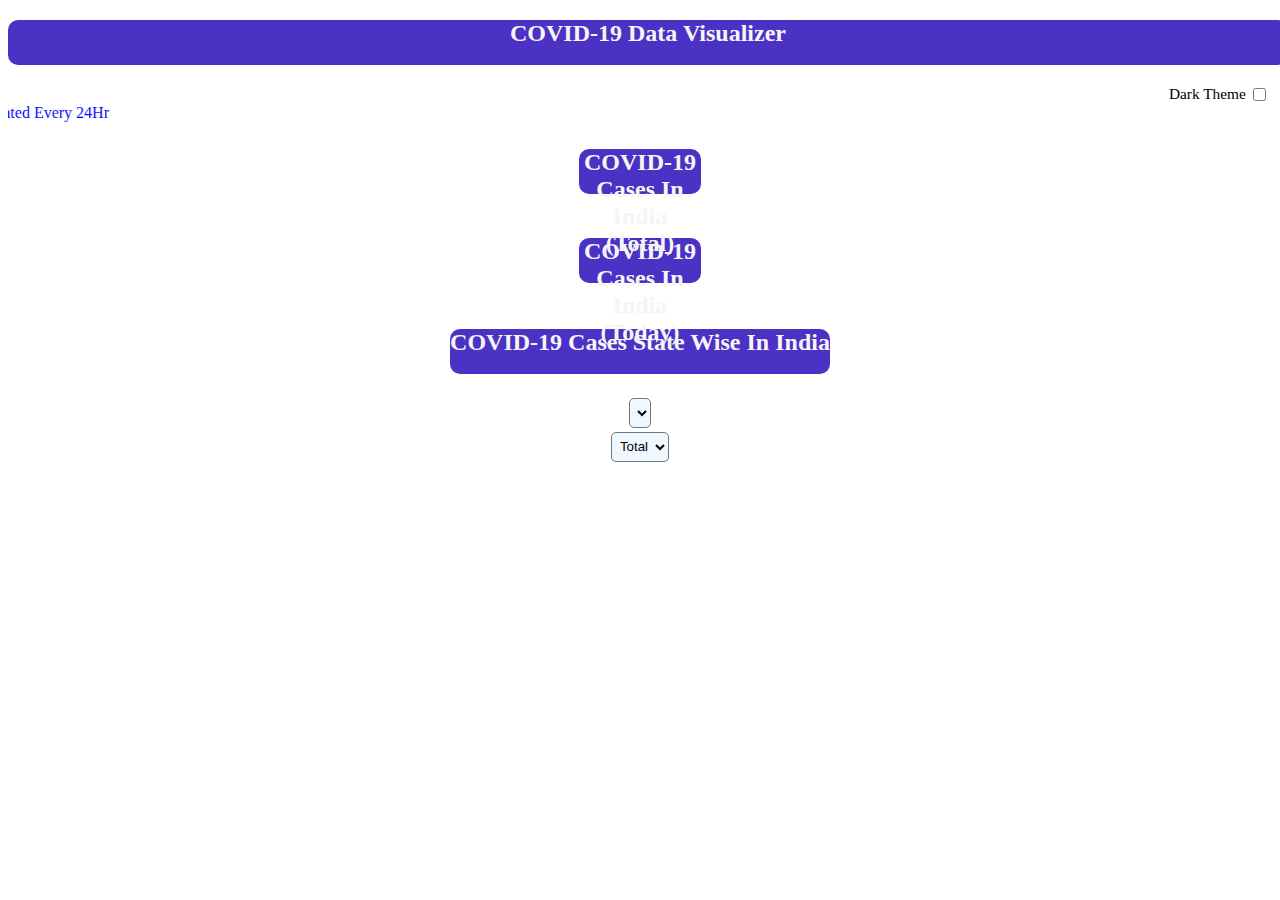
==== index.html @ 6940d191 "undo" ====
<!DOCTYPE html>
<html lang="en">

<head>
    <meta charset="UTF-8">
    <meta http-equiv="X-UA-Compatible" content="IE=edge">
    <link rel="shortcut icon" href="#" />

    <meta name="viewport" content="width=device-width, initial-scale=1.0">
    <title>Document</title>
    <style>
        h2 {

            background-color: rgb(76, 49, 197);
            color: whitesmoke;
            width: fit-content+10px;
            border-radius: 10px;
            text-align: center;
            height:5vh;
            font-size: auto;

        }

        .title {

            background-color: rgb(76, 49, 197);
            color: whitesmoke;
            width: 100%;
            font-size: 3.2vw;
            font-weight: bold;
            border-radius: 10px;
            padding: 5px;
            text-align: center;





        }

        img {
            height: 50px;
            float: right;
        }

        rect:hover {

            stroke: rgb(0, 4, 248);
            stroke-width: 3px;

        }

        line {
            stroke: rgb(129, 180, 212);

        }

        /* text {
            fill: rgb(8, 0, 85);
        } */

        html {
            scroll-behavior: smooth;
        }

        marquee {
            color: blue;
        }
    </style>
</head>

<body id="body" >
  
    <h2 style="width: 100vw;text-align: center;"> COVID-19 Data Visualizer </h2>
    <input type="checkbox" value="DT"style="float:right;width:1.5vw;height: 1.5vh;" onchange="darkTheme()" />
    <label for="DT" style="float: right;font-size: 1.2vw;">Dark Theme</label>

    <marquee direction="right" align="center" id="marquee" scrollamount="12">Data Updated Every 24Hr</marquee>

    <table align="center" style="width:10vw;">




        <tr>
            <td>
                <h2 align="center">COVID-19 Cases In India (Total)</h2>
                <svg width="350" height="350"
                    style="display:none;margin:auto ;border-radius: 5px;background-color:aliceblue;border: 2px solid rgb(0, 0, 250);"
                    id="itbase" class="animate">
                    <text x="20" y="348" id="ittext1">Active</text>
                    <text x="100" y="348" id="ittext2">Cases</text>
                    <text x="180" y="348" id="ittext3">Deaths</text>
                    <text x="260" y="348" id="ittext4">Recovered</text>

                    <animate attributeName="opacity" dur="1s" keyTimes="0;1" values="0;1" repeatCount="indifinite" />

                    <text x="1" id="it10">10-</text>
                    <text x="2" id="it9">9-</text>
                    <text x="2" id="it8">8-</text>
                    <text x="2" id="it7">7-</text>
                    <text x="2" id="it6">6-</text>
                    <text x="2" id="it5">5-</text>
                    <text x="2" id="it4">4-</text>
                    <text x="2" id="it3">3-</text>
                    <text x="2" id="it2">2-</text>
                    <text x="2" id="it1">1-</text>
                    <text x="2" id="it0">0-</text>

                    <line x1="10" x2="350" id="itline1" />
                    <line x1="10" x2="350" id="itline2" />
                    <line x1="10" x2="350" id="itline3" />
                    <line x1="10" x2="350" id="itline4" />
                    <line x1="10" x2="350" id="itline5" />
                    <line x1="10" x2="350" id="itline6" />
                    <line x1="10" x2="350" id="itline7" />
                    <line x1="10" x2="350" id="itline8" />
                    <line x1="10" x2="350" id="itline9" />
                    <line x1="10" x2="350" id="itline10" />
                    <line x1="15" x2="350" id="itline11" />






                    <rect x="20" width="50" id="itbar1">
                        <animate attributeName="height" from="0" to="100" dur="0.5s" fill="freeze" id="itanmbar1"/>

                        <title id="ittitleb1"></title>

                    </rect>

                    <rect x="100" width="50" id="itbar2">
                        <animate attributeName="height" from="0" to="100" dur="0.5s" fill="freeze" id="itanmbar2" />


                        <title id="ittitleb2"></title>
                    </rect>

                    <rect x="180" width="50" id="itbar3">
                        <animate attributeName="height" from="0" to="100" dur="0.5s" fill="freeze" id="itanmbar3" />

                        <title id="ittitleb3"></title>
                    </rect>

                    <rect x="260" width="50" id="itbar4">
                        <animate attributeName="height" from="0" to="100" dur="0.5s" fill="freeze" id="itanmbar4" />

                        <title id="ittitleb4"></title>
                    </rect>


                    <rect x=210 y="5" width="10" height="10" style="fill:rgb(0,0,255)" />
                    <text x=230 y="15" style="font-size: smaller;" id="itpt1">No. Of Cases(+ value)</text>

                    <rect x=210 y="20" width="10" height="10" style="fill:rgb(255, 0, 0)" />
                    <text x=230 y="30" style="font-size: smaller;" id="itpt2">No. Of Cases(- value)</text>
                    <text x=0 y=15 id="itscale"></text>



                </svg>
            </td>


        </tr>
        <tr>
            <td>
                <h2 align="center">COVID-19 Cases In India (Today)</h2>
                <svg width="350" height="350"
                    style="display:none;margin:auto ;border-radius: 5px;background-color:aliceblue;border: 2px solid blue;"
                    id="ittbase" class="animate">
                    <text x="20" y="348" id="itttext1">Active</text>
                    <text x="100" y="348" id="itttext2">Cases</text>
                    <text x="180" y="348" id="itttext3">Deaths</text>
                    <text x="260" y="348" id="itttext4">Recovered</text>

                    <animate attributeName="opacity" dur="1s" keyTimes="0;1" values="0;1" repeatCount="indifinite" />

                    <text x="1" id="itt10">10-</text>
                    <text x="2" id="itt9">9-</text>
                    <text x="2" id="itt8">8-</text>
                    <text x="2" id="itt7">7-</text>
                    <text x="2" id="itt6">6-</text>
                    <text x="2" id="itt5">5-</text>
                    <text x="2" id="itt4">4-</text>
                    <text x="2" id="itt3">3-</text>
                    <text x="2" id="itt2">2-</text>
                    <text x="2" id="itt1">1-</text>
                    <text x="2" id="itt0">0-</text>

                    <line x1="10" x2="350" id="ittline1" />
                    <line x1="10" x2="350" id="ittline2" />
                    <line x1="10" x2="350" id="ittline3" />
                    <line x1="10" x2="350" id="ittline4" />
                    <line x1="10" x2="350" id="ittline5" />
                    <line x1="10" x2="350" id="ittline6" />
                    <line x1="10" x2="350" id="ittline7" />
                    <line x1="10" x2="350" id="ittline8" />
                    <line x1="10" x2="350" id="ittline9" />
                    <line x1="10" x2="350" id="ittline10" />
                    <line x1="15" x2="350" id="ittline11" />






                    <rect x="20" width="50" id="ittbar1">
                        <animate attributeName="height" from="0" to="100" dur="0.5s" fill="freeze" id="ittanmbar1" />

                        <title id="itttitleb1"></title>

                    </rect>
                    <rect x="100" width="50" id="ittbar2" class="rectangle">
                        <animate attributeName="height" from="0" to="100" dur="0.5s" fill="freeze" id="ittanmbar2" />

                        <title id="itttitleb2"></title>
                    </rect>
                    <rect x="180" width="50" id="ittbar3" class="rectangle">
                        <animate attributeName="height" from="0" to="100" dur="0.5s" fill="freeze" id="ittanmbar3" />

                        <title id="itttitleb3"></title>
                    </rect>
                    <rect x="260" width="50" id="ittbar4" class="rectangle">
                        <animate attributeName="height" from="0" to="100" dur="0.5s" fill="freeze" id="ittanmbar4" />

                        <title id="itttitleb4"></title>
                    </rect>


                    <rect x=210 y="5" width="10" height="10" style="fill:rgb(0,0,255)" />
                    <text x=230 y="15" style="font-size: smaller;" id="ittpt1">No. Of Cases(+ value)</text>

                    <rect x=210 y="20" width="10" height="10" style="fill:rgb(255, 0, 0)" />
                    <text x=230 y="30" style="font-size: smaller;" id="ittpt2">No. Of Cases(- value)</text>

                    <text x=0 y=15 id="ittscale"></text>



                </svg>

            </td>
        </tr>
    </table>



    <table align="center">
        <tr>
            <td colspan="2">
                <h2 align="center">COVID-19 Cases State Wise In India </h2>
            </td>
        </tr>
        <tr>
            <td align="center"> <select name="" id="select_state" onchange="show_data_state()"
                    style="background-color: aliceblue; height: 30px; border-radius: 5px;"></select></td>
            </tr>
            <tr>
            <td align="center"> <select name="" id="select_details" onchange="show_data_state_details()"
                    style="background-color: aliceblue;height: 30px; border-radius: 5px;">
                    <option value="total" align="center">Total</option>
                    <option value="today" align="center">Today</option>
                </select></td>
        </tr>

        <tr></tr>
        <tr>
            <td colspan="2"  align="center">
                <div id="holder">
                    <svg width="350" height="350"
                        style="display:none;margin:auto ;background-color:aliceblue;border-radius: 5px;border: 2px solid rgb(0, 0, 250);"
                        id="base">
                        <text x="20" y="348" id="text1">Active</text>
                        <text x="100" y="348" id="text2">Cases</text>
                        <text x="180" y="348" id="text3">Deaths</text>
                        <text x="260" y="348" id="text4">Recovered</text>

                        <animate attributeName="opacity" dur="0.5s" keyTimes="0;1" values="0;1"
                            repeatCount="indifinite" />

                        <text x="1" id="10">10-</text>
                        <text x="2" id="9">9-</text>
                        <text x="2" id="8">8-</text>
                        <text x="2" id="7">7-</text>
                        <text x="2" id="6">6-</text>
                        <text x="2" id="5">5-</text>
                        <text x="2" id="4">4-</text>
                        <text x="2" id="3">3-</text>
                        <text x="2" id="2">2-</text>
                        <text x="2" id="1">1-</text>
                        <text x="2" id="0">0-</text>

                        <line x1="10" x2="350" id="line1" />
                        <line x1="10" x2="350" id="line2" />
                        <line x1="10" x2="350" id="line3" />
                        <line x1="10" x2="350" id="line4" />
                        <line x1="10" x2="350" id="line5" />
                        <line x1="10" x2="350" id="line6" />
                        <line x1="10" x2="350" id="line7" />
                        <line x1="10" x2="350" id="line8" />
                        <line x1="10" x2="350" id="line9" />
                        <line x1="10" x2="350" id="line10" />
                        <line x1="15" x2="350" id="line11" />






                        <rect x="20" width="50" id="bar1">
                            <animate attributeName="height" from="0" to="0" dur="0.5s" fill="freeze" id="anmbar1"
                                repeatCount="indifinite" />

                            <title id="titleb1"></title>
                        </rect>

                        <rect x="100" width="50" id="bar2" class="rectangle">
                            <animate attributeName="height" from="0" to="0" dur="0.5s" fill="freeze" id="anmbar2"
                                repeatCount="indifinite" />

                            <title id="titleb2"></title>
                        </rect>

                        <rect x="180" width="50" id="bar3" class="rectangle">
                            <animate attributeName="height" from="0" to="0" dur="0.5s" fill="freeze" id="anmbar3"
                                repeatCount="indifinite" />

                            <title id="titleb3"></title>
                        </rect>

                        <rect x="260" width="50" id="bar4" class="rectangle">
                            <animate attributeName="height" from="0" to="0" dur="0.5s" fill="freeze" id="anmbar4"
                                repeatCount="indifinite" />

                            <title id="titleb4"></title>
                        </rect>


                        <rect x=210 y="5" width="10" height="10" style="fill:rgb(0,0,255)" />
                        <text x=230 y="15" style="font-size: smaller;" id='pt1'>No. Of Cases(+ value)</text>

                        <rect x="210" y="20" width="10" height="10" style="fill:rgb(255, 0, 0)" />
                        <text x=230 y="30" style="font-size: smaller;" id="pt2">No. Of Cases(-value)</text>
                        <text x=0 y=15 id="scale"></text>



                    </svg>
                </div>
            </td>
        <tr>
    </table>



</body>

<script src="graph.js"></script>

</html>
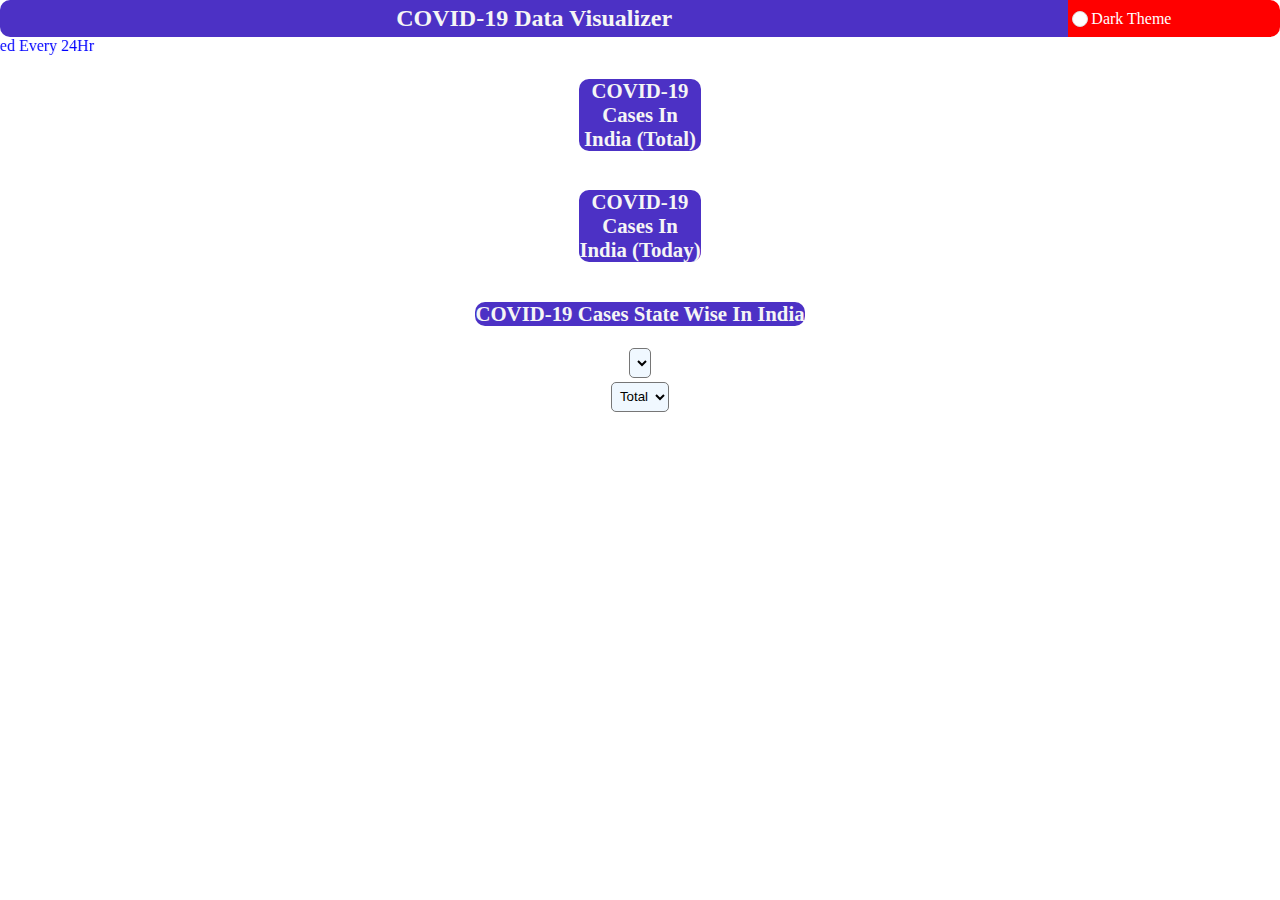
==== commit 0d4cc457: "updated ui fixed ui bugs" ====
--- a/index.html
+++ b/index.html
@@ -9,15 +9,19 @@
     <meta name="viewport" content="width=device-width, initial-scale=1.0">
     <title>Document</title>
     <style>
+      body{
+            margin: 0;
+        }
         h2 {
 
             background-color: rgb(76, 49, 197);
             color: whitesmoke;
-            width: fit-content+10px;
+            width:100%;
             border-radius: 10px;
             text-align: center;
-            height:5vh;
-            font-size: auto;
+            align-self: center;
+        
+            font-size: 1.3rem;
 
         }
 
@@ -26,9 +30,9 @@
             background-color: rgb(76, 49, 197);
             color: whitesmoke;
             width: 100%;
-            font-size: 3.2vw;
+            font-size: 1.5rem;
             font-weight: bold;
-            border-radius: 10px;
+            border-radius: 10px 0 0 10px;
             padding: 5px;
             text-align: center;
 
@@ -66,14 +70,59 @@
         marquee {
             color: blue;
         }
+        li{
+            display: inline;
+        }
+        .container{
+            display:flex;
+            width:100%;
+        }
+
+        .dkmode{
+            display:flex;
+            width:20%;
+            background-color:red;
+            color:white;
+            align-items: center;
+            border-radius: 0 10px 10px 0;
+           
+           
+
+            
+        }
+
+
+        .checkbox-round {
+    width: 1.2em;
+    height: 1.2em;
+    background-color: white;
+    border-radius: 50%;
+    vertical-align: middle;
+    border: 1px solid #ddd;
+    appearance: none;
+    -webkit-appearance: none;
+    outline: none;
+    cursor: pointer;
+}
+
+.checkbox-round:checked {
+    background-color: black;
+}
     </style>
 </head>
 
 <body id="body" >
   
-    <h2 style="width: 100vw;text-align: center;"> COVID-19 Data Visualizer </h2>
-    <input type="checkbox" value="DT"style="float:right;width:1.5vw;height: 1.5vh;" onchange="darkTheme()" />
-    <label for="DT" style="float: right;font-size: 1.2vw;">Dark Theme</label>
+    <Nav style="display: flex;width: 100%;">
+      <div class="container">
+          <div class="title">COVID-19 Data Visualizer </div>
+       
+       
+        <div class="dkmode"><input class="checkbox-round" type="checkbox" value="DT"onchange="darkTheme()" />
+            <label for="DT" style="font-size: 1rem;">Dark Theme</label></div>
+     </div>  
+</Nav>
+    
 
     <marquee direction="right" align="center" id="marquee" scrollamount="12">Data Updated Every 24Hr</marquee>
 
@@ -125,37 +174,33 @@
 
 
                     <rect x="20" width="50" id="itbar1">
-                        <animate attributeName="height" from="0" to="100" dur="0.5s" fill="freeze" id="itanmbar1"/>
 
                         <title id="ittitleb1"></title>
 
                     </rect>
 
                     <rect x="100" width="50" id="itbar2">
-                        <animate attributeName="height" from="0" to="100" dur="0.5s" fill="freeze" id="itanmbar2" />
 
 
                         <title id="ittitleb2"></title>
                     </rect>
 
                     <rect x="180" width="50" id="itbar3">
-                        <animate attributeName="height" from="0" to="100" dur="0.5s" fill="freeze" id="itanmbar3" />
 
                         <title id="ittitleb3"></title>
                     </rect>
 
                     <rect x="260" width="50" id="itbar4">
-                        <animate attributeName="height" from="0" to="100" dur="0.5s" fill="freeze" id="itanmbar4" />
 
                         <title id="ittitleb4"></title>
                     </rect>
 
 
-                    <rect x=210 y="5" width="10" height="10" style="fill:rgb(0,0,255)" />
-                    <text x=230 y="15" style="font-size: smaller;" id="itpt1">No. Of Cases(+ value)</text>
-
-                    <rect x=210 y="20" width="10" height="10" style="fill:rgb(255, 0, 0)" />
-                    <text x=230 y="30" style="font-size: smaller;" id="itpt2">No. Of Cases(- value)</text>
+                    <rect x=200 y="5" width="10" height="10" style="fill:rgb(0,0,255)" />
+                    <text x=215 y="15" style="font-size: smaller;" id="itpt1">No. Of Cases(+ value)</text>
+
+                    <rect x=200 y="20" width="10" height="10" style="fill:rgb(255, 0, 0)" />
+                    <text x=215 y="30" style="font-size: smaller;" id="itpt2">No. Of Cases(- value)</text>
                     <text x=0 y=15 id="itscale"></text>
 
 
@@ -208,33 +253,29 @@
 
 
                     <rect x="20" width="50" id="ittbar1">
-                        <animate attributeName="height" from="0" to="100" dur="0.5s" fill="freeze" id="ittanmbar1" />
 
                         <title id="itttitleb1"></title>
 
                     </rect>
                     <rect x="100" width="50" id="ittbar2" class="rectangle">
-                        <animate attributeName="height" from="0" to="100" dur="0.5s" fill="freeze" id="ittanmbar2" />
 
                         <title id="itttitleb2"></title>
                     </rect>
                     <rect x="180" width="50" id="ittbar3" class="rectangle">
-                        <animate attributeName="height" from="0" to="100" dur="0.5s" fill="freeze" id="ittanmbar3" />
 
                         <title id="itttitleb3"></title>
                     </rect>
                     <rect x="260" width="50" id="ittbar4" class="rectangle">
-                        <animate attributeName="height" from="0" to="100" dur="0.5s" fill="freeze" id="ittanmbar4" />
 
                         <title id="itttitleb4"></title>
                     </rect>
 
 
-                    <rect x=210 y="5" width="10" height="10" style="fill:rgb(0,0,255)" />
-                    <text x=230 y="15" style="font-size: smaller;" id="ittpt1">No. Of Cases(+ value)</text>
-
-                    <rect x=210 y="20" width="10" height="10" style="fill:rgb(255, 0, 0)" />
-                    <text x=230 y="30" style="font-size: smaller;" id="ittpt2">No. Of Cases(- value)</text>
+                    <rect x=200 y="5" width="10" height="10" style="fill:rgb(0,0,255)" />
+                    <text x=215 y="15" style="font-size: smaller;" id="ittpt1">No. Of Cases(+ value)</text>
+
+                    <rect x=200 y="20" width="10" height="10" style="fill:rgb(255, 0, 0)" />
+                    <text x=215 y="30" style="font-size: smaller;" id="ittpt2">No. Of Cases(- value)</text>
 
                     <text x=0 y=15 id="ittscale"></text>
 
@@ -249,13 +290,16 @@
 
 
     <table align="center">
-        <tr>
-            <td colspan="2">
-                <h2 align="center">COVID-19 Cases State Wise In India </h2>
-            </td>
+       
+        <tr>
+            <td style="width: 100%;">
+            <h2 align="center">COVID-19 Cases State Wise In India </h2>
+        </td>
         </tr>
         <tr>
-            <td align="center"> <select name="" id="select_state" onchange="show_data_state()"
+            <td align="center"> 
+                
+                <select name="" id="select_state" onchange="show_data_state()"
                     style="background-color: aliceblue; height: 30px; border-radius: 5px;"></select></td>
             </tr>
             <tr>
@@ -339,11 +383,11 @@
                         </rect>
 
 
-                        <rect x=210 y="5" width="10" height="10" style="fill:rgb(0,0,255)" />
-                        <text x=230 y="15" style="font-size: smaller;" id='pt1'>No. Of Cases(+ value)</text>
-
-                        <rect x="210" y="20" width="10" height="10" style="fill:rgb(255, 0, 0)" />
-                        <text x=230 y="30" style="font-size: smaller;" id="pt2">No. Of Cases(-value)</text>
+                        <rect x=200 y="5" width="10" height="10" style="fill:rgb(0,0,255)" />
+                        <text x=215 y="15" style="font-size: smaller;" id='pt1'>No. Of Cases(+ value)</text>
+
+                        <rect x="200" y="20" width="10" height="10" style="fill:rgb(255, 0, 0)" />
+                        <text x=215 y="30" style="font-size: smaller;" id="pt2">No. Of Cases(-value)</text>
                         <text x=0 y=15 id="scale"></text>
 
 
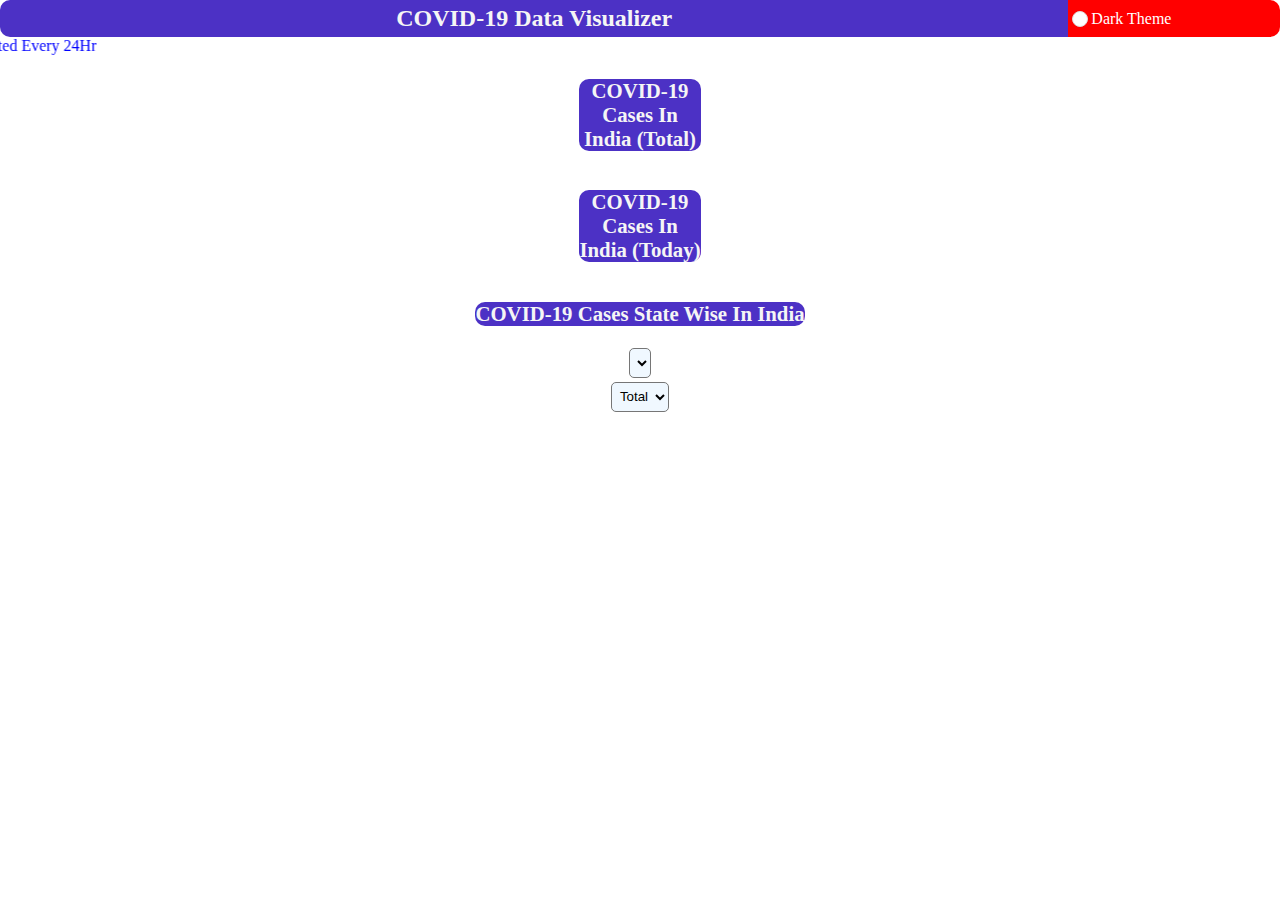
==== commit 3af3e973: "title change" ====
--- a/index.html
+++ b/index.html
@@ -7,7 +7,7 @@
     <link rel="shortcut icon" href="#" />
 
     <meta name="viewport" content="width=device-width, initial-scale=1.0">
-    <title>Document</title>
+    <title>COVID-19 Data Visualizer</title>
     <style>
       body{
             margin: 0;
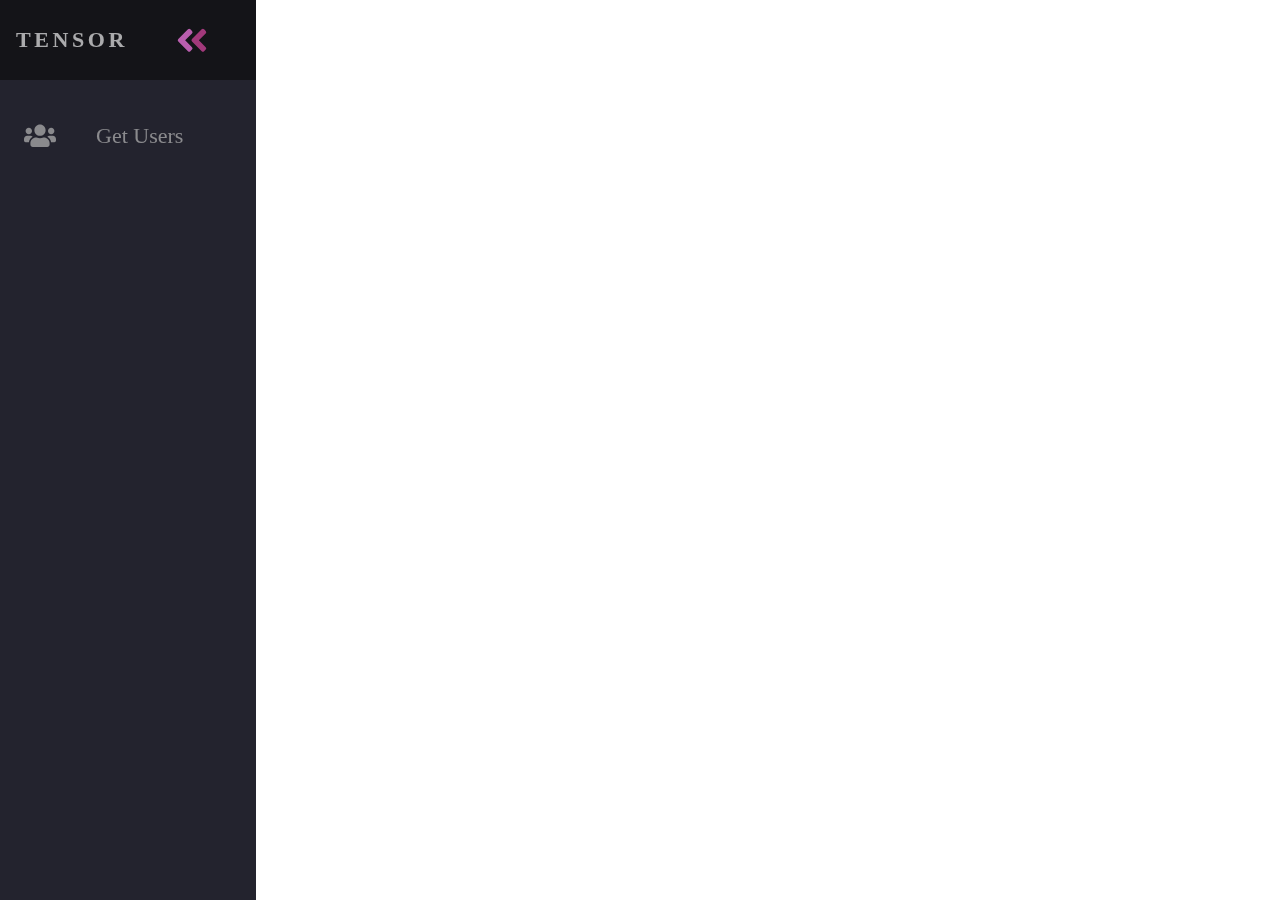
==== commit b9fc15d6: "Add files via upload" ====
--- a/index.html
+++ b/index.html
@@ -1,407 +1,132 @@
-<!DOCTYPE html>
-<html lang="en">
-
-<head>
-    <meta charset="UTF-8">
-    <meta http-equiv="X-UA-Compatible" content="IE=edge">
-    <link rel="shortcut icon" href="#" />
-
-    <meta name="viewport" content="width=device-width, initial-scale=1.0">
-    <title>COVID-19 Data Visualizer</title>
-    <style>
-      body{
-            margin: 0;
-        }
-        h2 {
-
-            background-color: rgb(76, 49, 197);
-            color: whitesmoke;
-            width:100%;
-            border-radius: 10px;
-            text-align: center;
-            align-self: center;
-        
-            font-size: 1.3rem;
-
-        }
-
-        .title {
-
-            background-color: rgb(76, 49, 197);
-            color: whitesmoke;
-            width: 100%;
-            font-size: 1.5rem;
-            font-weight: bold;
-            border-radius: 10px 0 0 10px;
-            padding: 5px;
-            text-align: center;
-
-
-
-
-
-        }
-
-        img {
-            height: 50px;
-            float: right;
-        }
-
-        rect:hover {
-
-            stroke: rgb(0, 4, 248);
-            stroke-width: 3px;
-
-        }
-
-        line {
-            stroke: rgb(129, 180, 212);
-
-        }
-
-        /* text {
-            fill: rgb(8, 0, 85);
-        } */
-
-        html {
-            scroll-behavior: smooth;
-        }
-
-        marquee {
-            color: blue;
-        }
-        li{
-            display: inline;
-        }
-        .container{
-            display:flex;
-            width:100%;
-        }
-
-        .dkmode{
-            display:flex;
-            width:20%;
-            background-color:red;
-            color:white;
-            align-items: center;
-            border-radius: 0 10px 10px 0;
-           
-           
-
-            
-        }
-
-
-        .checkbox-round {
-    width: 1.2em;
-    height: 1.2em;
-    background-color: white;
-    border-radius: 50%;
-    vertical-align: middle;
-    border: 1px solid #ddd;
-    appearance: none;
-    -webkit-appearance: none;
-    outline: none;
-    cursor: pointer;
-}
-
-.checkbox-round:checked {
-    background-color: black;
-}
-    </style>
-</head>
-
-<body id="body" >
-  
-    <Nav style="display: flex;width: 100%;">
-      <div class="container">
-          <div class="title">COVID-19 Data Visualizer </div>
-       
-       
-        <div class="dkmode"><input class="checkbox-round" type="checkbox" value="DT"onchange="darkTheme()" />
-            <label for="DT" style="font-size: 1rem;">Dark Theme</label></div>
-     </div>  
-</Nav>
-    
-
-    <marquee direction="right" align="center" id="marquee" scrollamount="12">Data Updated Every 24Hr</marquee>
-
-    <table align="center" style="width:10vw;">
-
-
-
-
-        <tr>
-            <td>
-                <h2 align="center">COVID-19 Cases In India (Total)</h2>
-                <svg width="350" height="350"
-                    style="display:none;margin:auto ;border-radius: 5px;background-color:aliceblue;border: 2px solid rgb(0, 0, 250);"
-                    id="itbase" class="animate">
-                    <text x="20" y="348" id="ittext1">Active</text>
-                    <text x="100" y="348" id="ittext2">Cases</text>
-                    <text x="180" y="348" id="ittext3">Deaths</text>
-                    <text x="260" y="348" id="ittext4">Recovered</text>
-
-                    <animate attributeName="opacity" dur="1s" keyTimes="0;1" values="0;1" repeatCount="indifinite" />
-
-                    <text x="1" id="it10">10-</text>
-                    <text x="2" id="it9">9-</text>
-                    <text x="2" id="it8">8-</text>
-                    <text x="2" id="it7">7-</text>
-                    <text x="2" id="it6">6-</text>
-                    <text x="2" id="it5">5-</text>
-                    <text x="2" id="it4">4-</text>
-                    <text x="2" id="it3">3-</text>
-                    <text x="2" id="it2">2-</text>
-                    <text x="2" id="it1">1-</text>
-                    <text x="2" id="it0">0-</text>
-
-                    <line x1="10" x2="350" id="itline1" />
-                    <line x1="10" x2="350" id="itline2" />
-                    <line x1="10" x2="350" id="itline3" />
-                    <line x1="10" x2="350" id="itline4" />
-                    <line x1="10" x2="350" id="itline5" />
-                    <line x1="10" x2="350" id="itline6" />
-                    <line x1="10" x2="350" id="itline7" />
-                    <line x1="10" x2="350" id="itline8" />
-                    <line x1="10" x2="350" id="itline9" />
-                    <line x1="10" x2="350" id="itline10" />
-                    <line x1="15" x2="350" id="itline11" />
-
-
-
-
-
-
-                    <rect x="20" width="50" id="itbar1">
-
-                        <title id="ittitleb1"></title>
-
-                    </rect>
-
-                    <rect x="100" width="50" id="itbar2">
-
-
-                        <title id="ittitleb2"></title>
-                    </rect>
-
-                    <rect x="180" width="50" id="itbar3">
-
-                        <title id="ittitleb3"></title>
-                    </rect>
-
-                    <rect x="260" width="50" id="itbar4">
-
-                        <title id="ittitleb4"></title>
-                    </rect>
-
-
-                    <rect x=200 y="5" width="10" height="10" style="fill:rgb(0,0,255)" />
-                    <text x=215 y="15" style="font-size: smaller;" id="itpt1">No. Of Cases(+ value)</text>
-
-                    <rect x=200 y="20" width="10" height="10" style="fill:rgb(255, 0, 0)" />
-                    <text x=215 y="30" style="font-size: smaller;" id="itpt2">No. Of Cases(- value)</text>
-                    <text x=0 y=15 id="itscale"></text>
-
-
-
-                </svg>
-            </td>
-
-
-        </tr>
-        <tr>
-            <td>
-                <h2 align="center">COVID-19 Cases In India (Today)</h2>
-                <svg width="350" height="350"
-                    style="display:none;margin:auto ;border-radius: 5px;background-color:aliceblue;border: 2px solid blue;"
-                    id="ittbase" class="animate">
-                    <text x="20" y="348" id="itttext1">Active</text>
-                    <text x="100" y="348" id="itttext2">Cases</text>
-                    <text x="180" y="348" id="itttext3">Deaths</text>
-                    <text x="260" y="348" id="itttext4">Recovered</text>
-
-                    <animate attributeName="opacity" dur="1s" keyTimes="0;1" values="0;1" repeatCount="indifinite" />
-
-                    <text x="1" id="itt10">10-</text>
-                    <text x="2" id="itt9">9-</text>
-                    <text x="2" id="itt8">8-</text>
-                    <text x="2" id="itt7">7-</text>
-                    <text x="2" id="itt6">6-</text>
-                    <text x="2" id="itt5">5-</text>
-                    <text x="2" id="itt4">4-</text>
-                    <text x="2" id="itt3">3-</text>
-                    <text x="2" id="itt2">2-</text>
-                    <text x="2" id="itt1">1-</text>
-                    <text x="2" id="itt0">0-</text>
-
-                    <line x1="10" x2="350" id="ittline1" />
-                    <line x1="10" x2="350" id="ittline2" />
-                    <line x1="10" x2="350" id="ittline3" />
-                    <line x1="10" x2="350" id="ittline4" />
-                    <line x1="10" x2="350" id="ittline5" />
-                    <line x1="10" x2="350" id="ittline6" />
-                    <line x1="10" x2="350" id="ittline7" />
-                    <line x1="10" x2="350" id="ittline8" />
-                    <line x1="10" x2="350" id="ittline9" />
-                    <line x1="10" x2="350" id="ittline10" />
-                    <line x1="15" x2="350" id="ittline11" />
-
-
-
-
-
-
-                    <rect x="20" width="50" id="ittbar1">
-
-                        <title id="itttitleb1"></title>
-
-                    </rect>
-                    <rect x="100" width="50" id="ittbar2" class="rectangle">
-
-                        <title id="itttitleb2"></title>
-                    </rect>
-                    <rect x="180" width="50" id="ittbar3" class="rectangle">
-
-                        <title id="itttitleb3"></title>
-                    </rect>
-                    <rect x="260" width="50" id="ittbar4" class="rectangle">
-
-                        <title id="itttitleb4"></title>
-                    </rect>
-
-
-                    <rect x=200 y="5" width="10" height="10" style="fill:rgb(0,0,255)" />
-                    <text x=215 y="15" style="font-size: smaller;" id="ittpt1">No. Of Cases(+ value)</text>
-
-                    <rect x=200 y="20" width="10" height="10" style="fill:rgb(255, 0, 0)" />
-                    <text x=215 y="30" style="font-size: smaller;" id="ittpt2">No. Of Cases(- value)</text>
-
-                    <text x=0 y=15 id="ittscale"></text>
-
-
-
-                </svg>
-
-            </td>
-        </tr>
-    </table>
-
-
-
-    <table align="center">
-       
-        <tr>
-            <td style="width: 100%;">
-            <h2 align="center">COVID-19 Cases State Wise In India </h2>
-        </td>
-        </tr>
-        <tr>
-            <td align="center"> 
-                
-                <select name="" id="select_state" onchange="show_data_state()"
-                    style="background-color: aliceblue; height: 30px; border-radius: 5px;"></select></td>
-            </tr>
-            <tr>
-            <td align="center"> <select name="" id="select_details" onchange="show_data_state_details()"
-                    style="background-color: aliceblue;height: 30px; border-radius: 5px;">
-                    <option value="total" align="center">Total</option>
-                    <option value="today" align="center">Today</option>
-                </select></td>
-        </tr>
-
-        <tr></tr>
-        <tr>
-            <td colspan="2"  align="center">
-                <div id="holder">
-                    <svg width="350" height="350"
-                        style="display:none;margin:auto ;background-color:aliceblue;border-radius: 5px;border: 2px solid rgb(0, 0, 250);"
-                        id="base">
-                        <text x="20" y="348" id="text1">Active</text>
-                        <text x="100" y="348" id="text2">Cases</text>
-                        <text x="180" y="348" id="text3">Deaths</text>
-                        <text x="260" y="348" id="text4">Recovered</text>
-
-                        <animate attributeName="opacity" dur="0.5s" keyTimes="0;1" values="0;1"
-                            repeatCount="indifinite" />
-
-                        <text x="1" id="10">10-</text>
-                        <text x="2" id="9">9-</text>
-                        <text x="2" id="8">8-</text>
-                        <text x="2" id="7">7-</text>
-                        <text x="2" id="6">6-</text>
-                        <text x="2" id="5">5-</text>
-                        <text x="2" id="4">4-</text>
-                        <text x="2" id="3">3-</text>
-                        <text x="2" id="2">2-</text>
-                        <text x="2" id="1">1-</text>
-                        <text x="2" id="0">0-</text>
-
-                        <line x1="10" x2="350" id="line1" />
-                        <line x1="10" x2="350" id="line2" />
-                        <line x1="10" x2="350" id="line3" />
-                        <line x1="10" x2="350" id="line4" />
-                        <line x1="10" x2="350" id="line5" />
-                        <line x1="10" x2="350" id="line6" />
-                        <line x1="10" x2="350" id="line7" />
-                        <line x1="10" x2="350" id="line8" />
-                        <line x1="10" x2="350" id="line9" />
-                        <line x1="10" x2="350" id="line10" />
-                        <line x1="15" x2="350" id="line11" />
-
-
-
-
-
-
-                        <rect x="20" width="50" id="bar1">
-                            <animate attributeName="height" from="0" to="0" dur="0.5s" fill="freeze" id="anmbar1"
-                                repeatCount="indifinite" />
-
-                            <title id="titleb1"></title>
-                        </rect>
-
-                        <rect x="100" width="50" id="bar2" class="rectangle">
-                            <animate attributeName="height" from="0" to="0" dur="0.5s" fill="freeze" id="anmbar2"
-                                repeatCount="indifinite" />
-
-                            <title id="titleb2"></title>
-                        </rect>
-
-                        <rect x="180" width="50" id="bar3" class="rectangle">
-                            <animate attributeName="height" from="0" to="0" dur="0.5s" fill="freeze" id="anmbar3"
-                                repeatCount="indifinite" />
-
-                            <title id="titleb3"></title>
-                        </rect>
-
-                        <rect x="260" width="50" id="bar4" class="rectangle">
-                            <animate attributeName="height" from="0" to="0" dur="0.5s" fill="freeze" id="anmbar4"
-                                repeatCount="indifinite" />
-
-                            <title id="titleb4"></title>
-                        </rect>
-
-
-                        <rect x=200 y="5" width="10" height="10" style="fill:rgb(0,0,255)" />
-                        <text x=215 y="15" style="font-size: smaller;" id='pt1'>No. Of Cases(+ value)</text>
-
-                        <rect x="200" y="20" width="10" height="10" style="fill:rgb(255, 0, 0)" />
-                        <text x=215 y="30" style="font-size: smaller;" id="pt2">No. Of Cases(-value)</text>
-                        <text x=0 y=15 id="scale"></text>
-
-
-
-                    </svg>
-                </div>
-            </td>
-        <tr>
-    </table>
-
-
-
-</body>
-
-<script src="graph.js"></script>
-
+<!DOCTYPE html>
+<html lang="en">
+<head>
+    <meta charset="UTF-8">
+    <meta http-equiv="X-UA-Compatible" content="IE=edge">
+    <meta name="viewport" content="width=device-width, initial-scale=1.0">
+    <title>Document</title>
+   <link rel="stylesheet" href="style.css">
+   <style>
+       .card {
+    box-shadow: 0 4px 8px 0 rgba(0, 0, 0, 0.2);
+    max-width: 300px;
+    margin: auto;
+    text-align: center;
+    font-family: arial;
+    }
+
+    .card:hover{
+        box-shadow:0px 8px 8px 2px rgb(155, 27, 187);
+    }
+
+.title {
+  color: grey;
+  font-size: 18px;
+}
+
+button {
+  border: none;
+  outline: 0;
+  display: inline-block;
+  padding: 8px;
+  color: white;
+  background-color: #000;
+  text-align: center;
+  cursor: pointer;
+  width: 100%;
+  font-size: 18px;
+}
+
+a {
+  text-decoration: none;
+  font-size: 22px;
+  color: black;
+}
+
+button:hover, a:hover {
+  opacity: 0.7;
+}
+
+
+/* loader */
+
+
+.loader {
+  border: 16px solid #00000000;
+  border-radius: 50%;
+  border-top: 16px solid rgb(155, 27, 187);
+  width: 120px;
+  height: 120px;
+  -webkit-animation: spin 1s linear infinite; /* Safari */
+  animation: spin 1s linear infinite;
+}
+
+/* Safari */
+@-webkit-keyframes spin {
+  0% { -webkit-transform: rotate(0deg); }
+  100% { -webkit-transform: rotate(360deg); }
+}
+
+@keyframes spin {
+  0% { transform: rotate(0deg); }
+  100% { transform: rotate(360deg); }
+}
+
+   </style>
+</head>
+<body>
+    <nav class="navbar">
+        <ul class="navbar-nav">
+          <li class="logo">
+            <a href="#" class="nav-link">
+              <span class="link-text logo-text">Tensor</span>
+              <svg
+                aria-hidden="true"
+                focusable="false"
+                data-prefix="fad"
+                data-icon="angle-double-right"
+                role="img"
+                xmlns="http://www.w3.org/2000/svg"
+                viewBox="0 0 448 512"
+                class="svg-inline--fa fa-angle-double-right fa-w-14 fa-5x"
+              >
+                <g class="fa-group">
+                  <path
+                    fill="currentColor"
+                    d="M224 273L88.37 409a23.78 23.78 0 0 1-33.8 0L32 386.36a23.94 23.94 0 0 1 0-33.89l96.13-96.37L32 159.73a23.94 23.94 0 0 1 0-33.89l22.44-22.79a23.78 23.78 0 0 1 33.8 0L223.88 239a23.94 23.94 0 0 1 .1 34z"
+                    class="fa-secondary"
+                  ></path>
+                  <path
+                    fill="currentColor"
+                    d="M415.89 273L280.34 409a23.77 23.77 0 0 1-33.79 0L224 386.26a23.94 23.94 0 0 1 0-33.89L320.11 256l-96-96.47a23.94 23.94 0 0 1 0-33.89l22.52-22.59a23.77 23.77 0 0 1 33.79 0L416 239a24 24 0 0 1-.11 34z"
+                    class="fa-primary"
+                  ></path>
+                </g>
+              </svg>
+            </a>
+          </li>
+    
+          <li class="nav-item">
+            <a href="#" class="nav-link" onclick="showLoader()">
+                <svg aria-hidden="true" focusable="false" data-prefix="fas" data-icon="users" class="svg-inline--fa fa-users fa-w-20" role="img" xmlns="http://www.w3.org/2000/svg" viewBox="0 0 640 512">
+                    <path fill="currentColor" d="M96 224c35.3 0 64-28.7 64-64s-28.7-64-64-64-64 28.7-64 64 28.7 64 64 64zm448 0c35.3 0 64-28.7 64-64s-28.7-64-64-64-64 28.7-64 64 28.7 64 64 64zm32 32h-64c-17.6 0-33.5 7.1-45.1 18.6 40.3 22.1 68.9 62 75.1 109.4h66c17.7 0 32-14.3 32-32v-32c0-35.3-28.7-64-64-64zm-256 0c61.9 0 112-50.1 112-112S381.9 32 320 32 208 82.1 208 144s50.1 112 112 112zm76.8 32h-8.3c-20.8 10-43.9 16-68.5 16s-47.6-6-68.5-16h-8.3C179.6 288 128 339.6 128 403.2V432c0 26.5 21.5 48 48 48h288c26.5 0 48-21.5 48-48v-28.8c0-63.6-51.6-115.2-115.2-115.2zm-223.7-13.4C161.5 263.1 145.6 256 128 256H64c-35.3 0-64 28.7-64 64v32c0 17.7 14.3 32 32 32h65.9c6.3-47.4 34.9-87.3 75.2-109.4z"></path>
+                </svg>
+              <span class="link-text">Get Users</span>
+            </a>
+          </li>
+    
+         
+        </ul>
+      </nav>
+      
+      <div class="loader" style="display: none; margin-left: auto; margin-right: auto;" id="loader"></div>
+
+      <Table id="grid" style="margin-left: auto; margin-right: auto;" >
+        
+      </Table>
+
+
+
+</body>
+<script src="back.js"></script>
 </html>--- a/style.css
+++ b/style.css
@@ -0,0 +1,177 @@
+:root {
+    font-size: 16px;
+    font-family: 'Open Sans';
+    --text-primary: #b6b6b6;
+    --text-secondary: #ececec;
+    --bg-primary: #23232e;
+    --bg-secondary: #141418;
+    --transition-speed: 600ms;
+  }
+  
+  body {
+    color: black;
+    background-color: white;
+    margin: 0;
+    padding: 0;
+  }
+  
+  body::-webkit-scrollbar {
+    width: 0.25rem;
+  }
+  
+  body::-webkit-scrollbar-track {
+    background: #1e1e24;
+  }
+  
+  body::-webkit-scrollbar-thumb {
+    background: #6649b8;
+  }
+  
+  main {
+    margin-left: 5rem;
+    padding: 1rem;
+  }
+  
+  .navbar {
+    position: fixed;
+    background-color: var(--bg-primary);
+    transition: width 600ms ease;
+    overflow: hidden;
+  }
+  
+  .navbar-nav {
+    list-style: none;
+    padding: 0;
+    margin: 0;
+    display: flex;
+    flex-direction: column;
+    align-items: center;
+    height: 100%;
+  }
+  
+  .nav-item {
+    width: 100%;
+  }
+  
+ 
+  
+  .nav-link {
+    display: flex;
+    align-items: center;
+    height: 5rem;
+    color: var(--text-primary);
+    text-decoration: none;
+    filter: grayscale(100%) opacity(0.7);
+    transition: var(--transition-speed);
+  }
+  
+  .nav-link:hover {
+    filter: grayscale(0%) opacity(1);
+    background: var(--bg-secondary);
+    color: var(--text-secondary);
+  }
+  
+  .link-text {
+    display: none;
+    margin-left: 1rem;
+  }
+  
+  .nav-link svg {
+    width: 2rem;
+    min-width: 2rem;
+    margin: 0 1.5rem;
+  }
+  
+  .fa-primary {
+    color: #ff7eee;
+  }
+  
+  .fa-secondary {
+    color: #df49a6;
+  }
+  
+  .fa-primary,
+  .fa-secondary {
+    transition: var(--transition-speed);
+  }
+  
+  .logo {
+    font-weight: bold;
+    text-transform: uppercase;
+    margin-bottom: 1rem;
+    text-align: center;
+    color: var(--text-secondary);
+    background: var(--bg-secondary);
+    font-size: 1.5rem;
+    letter-spacing: 0.3ch;
+    width: 100%;
+  }
+  
+  .logo svg {
+    transform: rotate(0deg);
+    transition: var(--transition-speed);
+  }
+  
+  .logo-text
+  {
+    display: inline;
+    position: absolute;
+    left: -999px;
+    transition: var(--transition-speed);
+  }
+  
+  .navbar:hover .logo svg {
+    transform: rotate(-180deg);
+  }
+  
+  /* Small screens */
+  @media only screen and (max-width: 600px) {
+    .navbar {
+      bottom: 0;
+      width: 100vw;
+      height: 5rem;
+    }
+  
+    .logo {
+      display: none;
+    }
+  
+    .navbar-nav {
+      flex-direction: row;
+    }
+  
+    .nav-link {
+      justify-content: center;
+    }
+  
+    main {
+      margin: 0;
+    }
+  }
+  
+  /* Large screens */
+  @media only screen and (min-width: 600px) {
+    .navbar {
+      top: 0;
+      width: 5rem;
+      height: 100vh;
+    }
+  
+    .navbar:hover {
+      width: 16rem;
+    }
+  
+    .navbar:hover .link-text {
+      display: inline;
+    }
+  
+    .navbar:hover .logo svg
+    {
+      margin-left: 11rem;
+    }
+  
+    .navbar:hover .logo-text
+    {
+      left: 0px;
+    }
+  }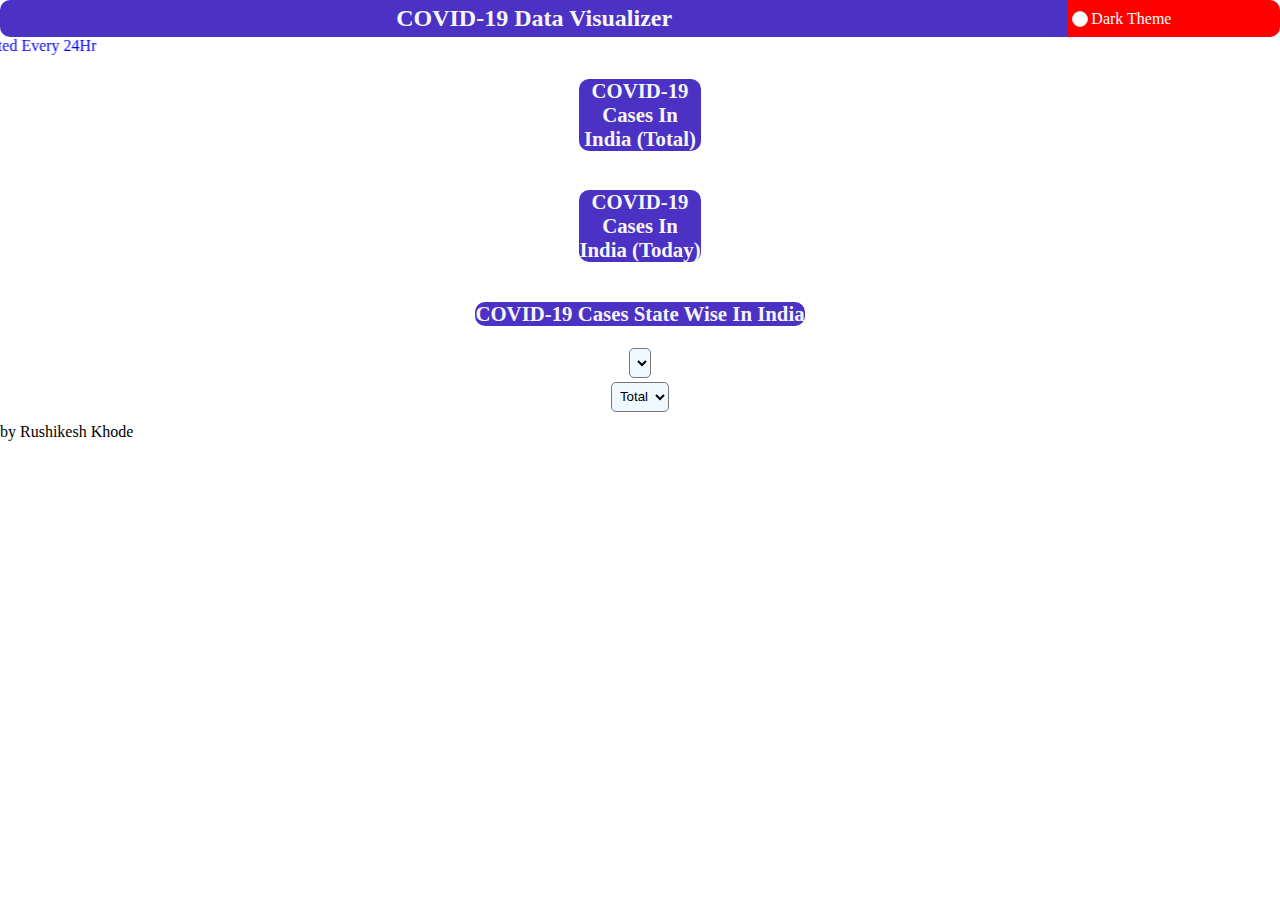
==== commit 98d8c988: "Making website diployment ready" ====
--- a/index.html
+++ b/index.html
@@ -1,132 +1,407 @@
-<!DOCTYPE html>
-<html lang="en">
-<head>
-    <meta charset="UTF-8">
-    <meta http-equiv="X-UA-Compatible" content="IE=edge">
-    <meta name="viewport" content="width=device-width, initial-scale=1.0">
-    <title>Document</title>
-   <link rel="stylesheet" href="style.css">
-   <style>
-       .card {
-    box-shadow: 0 4px 8px 0 rgba(0, 0, 0, 0.2);
-    max-width: 300px;
-    margin: auto;
-    text-align: center;
-    font-family: arial;
-    }
-
-    .card:hover{
-        box-shadow:0px 8px 8px 2px rgb(155, 27, 187);
-    }
-
-.title {
-  color: grey;
-  font-size: 18px;
-}
-
-button {
-  border: none;
-  outline: 0;
-  display: inline-block;
-  padding: 8px;
-  color: white;
-  background-color: #000;
-  text-align: center;
-  cursor: pointer;
-  width: 100%;
-  font-size: 18px;
-}
-
-a {
-  text-decoration: none;
-  font-size: 22px;
-  color: black;
-}
-
-button:hover, a:hover {
-  opacity: 0.7;
-}
-
-
-/* loader */
-
-
-.loader {
-  border: 16px solid #00000000;
-  border-radius: 50%;
-  border-top: 16px solid rgb(155, 27, 187);
-  width: 120px;
-  height: 120px;
-  -webkit-animation: spin 1s linear infinite; /* Safari */
-  animation: spin 1s linear infinite;
-}
-
-/* Safari */
-@-webkit-keyframes spin {
-  0% { -webkit-transform: rotate(0deg); }
-  100% { -webkit-transform: rotate(360deg); }
-}
-
-@keyframes spin {
-  0% { transform: rotate(0deg); }
-  100% { transform: rotate(360deg); }
-}
-
-   </style>
-</head>
-<body>
-    <nav class="navbar">
-        <ul class="navbar-nav">
-          <li class="logo">
-            <a href="#" class="nav-link">
-              <span class="link-text logo-text">Tensor</span>
-              <svg
-                aria-hidden="true"
-                focusable="false"
-                data-prefix="fad"
-                data-icon="angle-double-right"
-                role="img"
-                xmlns="http://www.w3.org/2000/svg"
-                viewBox="0 0 448 512"
-                class="svg-inline--fa fa-angle-double-right fa-w-14 fa-5x"
-              >
-                <g class="fa-group">
-                  <path
-                    fill="currentColor"
-                    d="M224 273L88.37 409a23.78 23.78 0 0 1-33.8 0L32 386.36a23.94 23.94 0 0 1 0-33.89l96.13-96.37L32 159.73a23.94 23.94 0 0 1 0-33.89l22.44-22.79a23.78 23.78 0 0 1 33.8 0L223.88 239a23.94 23.94 0 0 1 .1 34z"
-                    class="fa-secondary"
-                  ></path>
-                  <path
-                    fill="currentColor"
-                    d="M415.89 273L280.34 409a23.77 23.77 0 0 1-33.79 0L224 386.26a23.94 23.94 0 0 1 0-33.89L320.11 256l-96-96.47a23.94 23.94 0 0 1 0-33.89l22.52-22.59a23.77 23.77 0 0 1 33.79 0L416 239a24 24 0 0 1-.11 34z"
-                    class="fa-primary"
-                  ></path>
-                </g>
-              </svg>
-            </a>
-          </li>
-    
-          <li class="nav-item">
-            <a href="#" class="nav-link" onclick="showLoader()">
-                <svg aria-hidden="true" focusable="false" data-prefix="fas" data-icon="users" class="svg-inline--fa fa-users fa-w-20" role="img" xmlns="http://www.w3.org/2000/svg" viewBox="0 0 640 512">
-                    <path fill="currentColor" d="M96 224c35.3 0 64-28.7 64-64s-28.7-64-64-64-64 28.7-64 64 28.7 64 64 64zm448 0c35.3 0 64-28.7 64-64s-28.7-64-64-64-64 28.7-64 64 28.7 64 64 64zm32 32h-64c-17.6 0-33.5 7.1-45.1 18.6 40.3 22.1 68.9 62 75.1 109.4h66c17.7 0 32-14.3 32-32v-32c0-35.3-28.7-64-64-64zm-256 0c61.9 0 112-50.1 112-112S381.9 32 320 32 208 82.1 208 144s50.1 112 112 112zm76.8 32h-8.3c-20.8 10-43.9 16-68.5 16s-47.6-6-68.5-16h-8.3C179.6 288 128 339.6 128 403.2V432c0 26.5 21.5 48 48 48h288c26.5 0 48-21.5 48-48v-28.8c0-63.6-51.6-115.2-115.2-115.2zm-223.7-13.4C161.5 263.1 145.6 256 128 256H64c-35.3 0-64 28.7-64 64v32c0 17.7 14.3 32 32 32h65.9c6.3-47.4 34.9-87.3 75.2-109.4z"></path>
-                </svg>
-              <span class="link-text">Get Users</span>
-            </a>
-          </li>
-    
-         
-        </ul>
-      </nav>
-      
-      <div class="loader" style="display: none; margin-left: auto; margin-right: auto;" id="loader"></div>
-
-      <Table id="grid" style="margin-left: auto; margin-right: auto;" >
-        
-      </Table>
-
-
-
-</body>
-<script src="back.js"></script>
-</html>+<!DOCTYPE html>
+<html lang="en">
+
+<head>
+    <meta charset="UTF-8">
+    <meta http-equiv="X-UA-Compatible" content="IE=edge">
+    <link rel="shortcut icon" href="#" />
+
+    <meta name="viewport" content="width=device-width, initial-scale=1.0">
+    <title>COVID-19 Data Visualizer</title>
+    <style>
+      body{
+            margin: 0;
+        }
+        h2 {
+
+            background-color: rgb(76, 49, 197);
+            color: whitesmoke;
+            width:100%;
+            border-radius: 10px;
+            text-align: center;
+            align-self: center;
+        
+            font-size: 1.3rem;
+
+        }
+
+        .title {
+
+            background-color: rgb(76, 49, 197);
+            color: whitesmoke;
+            width: 100%;
+            font-size: 1.5rem;
+            font-weight: bold;
+            border-radius: 10px 0 0 10px;
+            padding: 5px;
+            text-align: center;
+
+
+
+
+
+        }
+
+        img {
+            height: 50px;
+            float: right;
+        }
+
+        rect:hover {
+
+            stroke: rgb(0, 4, 248);
+            stroke-width: 3px;
+
+        }
+
+        line {
+            stroke: rgb(129, 180, 212);
+
+        }
+
+        /* text {
+            fill: rgb(8, 0, 85);
+        } */
+
+        html {
+            scroll-behavior: smooth;
+        }
+
+        marquee {
+            color: blue;
+        }
+        li{
+            display: inline;
+        }
+        .container{
+            display:flex;
+            width:100%;
+        }
+
+        .dkmode{
+            display:flex;
+            width:20%;
+            background-color:red;
+            color:white;
+            align-items: center;
+            border-radius: 0 10px 10px 0;
+           
+           
+
+            
+        }
+
+
+        .checkbox-round {
+    width: 1.2em;
+    height: 1.2em;
+    background-color: white;
+    border-radius: 50%;
+    vertical-align: middle;
+    border: 1px solid #ddd;
+    appearance: none;
+    -webkit-appearance: none;
+    outline: none;
+    cursor: pointer;
+}
+
+.checkbox-round:checked {
+    background-color: black;
+}
+    </style>
+</head>
+
+<body id="body" >
+  
+    <Nav style="display: flex;width: 100%;">
+      <div class="container">
+          <div class="title">COVID-19 Data Visualizer </div>
+       
+       
+        <div class="dkmode"><input class="checkbox-round" type="checkbox" value="DT"onchange="darkTheme()" />
+            <label for="DT" style="font-size: 1rem;">Dark Theme</label></div>
+     </div>  
+</Nav>
+    
+
+    <marquee direction="right" align="center" id="marquee" scrollamount="12">Data Updated Every 24Hr</marquee>
+
+    <table align="center" style="width:10vw;">
+
+
+
+
+        <tr>
+            <td>
+                <h2 align="center">COVID-19 Cases In India (Total)</h2>
+                <svg width="350" height="350"
+                    style="display:none;margin:auto ;border-radius: 5px;background-color:aliceblue;border: 2px solid rgb(0, 0, 250);"
+                    id="itbase" class="animate">
+                    <text x="20" y="348" id="ittext1">Active</text>
+                    <text x="100" y="348" id="ittext2">Cases</text>
+                    <text x="180" y="348" id="ittext3">Deaths</text>
+                    <text x="260" y="348" id="ittext4">Recovered</text>
+
+                    <animate attributeName="opacity" dur="1s" keyTimes="0;1" values="0;1" repeatCount="indifinite" />
+
+                    <text x="1" id="it10">10-</text>
+                    <text x="2" id="it9">9-</text>
+                    <text x="2" id="it8">8-</text>
+                    <text x="2" id="it7">7-</text>
+                    <text x="2" id="it6">6-</text>
+                    <text x="2" id="it5">5-</text>
+                    <text x="2" id="it4">4-</text>
+                    <text x="2" id="it3">3-</text>
+                    <text x="2" id="it2">2-</text>
+                    <text x="2" id="it1">1-</text>
+                    <text x="2" id="it0">0-</text>
+
+                    <line x1="10" x2="350" id="itline1" />
+                    <line x1="10" x2="350" id="itline2" />
+                    <line x1="10" x2="350" id="itline3" />
+                    <line x1="10" x2="350" id="itline4" />
+                    <line x1="10" x2="350" id="itline5" />
+                    <line x1="10" x2="350" id="itline6" />
+                    <line x1="10" x2="350" id="itline7" />
+                    <line x1="10" x2="350" id="itline8" />
+                    <line x1="10" x2="350" id="itline9" />
+                    <line x1="10" x2="350" id="itline10" />
+                    <line x1="15" x2="350" id="itline11" />
+
+
+
+
+
+
+                    <rect x="20" width="50" id="itbar1">
+
+                        <title id="ittitleb1"></title>
+
+                    </rect>
+
+                    <rect x="100" width="50" id="itbar2">
+
+
+                        <title id="ittitleb2"></title>
+                    </rect>
+
+                    <rect x="180" width="50" id="itbar3">
+
+                        <title id="ittitleb3"></title>
+                    </rect>
+
+                    <rect x="260" width="50" id="itbar4">
+
+                        <title id="ittitleb4"></title>
+                    </rect>
+
+
+                    <rect x=200 y="5" width="10" height="10" style="fill:rgb(0,0,255)" />
+                    <text x=215 y="15" style="font-size: smaller;" id="itpt1">No. Of Cases(+ value)</text>
+
+                    <rect x=200 y="20" width="10" height="10" style="fill:rgb(255, 0, 0)" />
+                    <text x=215 y="30" style="font-size: smaller;" id="itpt2">No. Of Cases(- value)</text>
+                    <text x=0 y=15 id="itscale"></text>
+
+
+
+                </svg>
+            </td>
+
+
+        </tr>
+        <tr>
+            <td>
+                <h2 align="center">COVID-19 Cases In India (Today)</h2>
+                <svg width="350" height="350"
+                    style="display:none;margin:auto ;border-radius: 5px;background-color:aliceblue;border: 2px solid blue;"
+                    id="ittbase" class="animate">
+                    <text x="20" y="348" id="itttext1">Active</text>
+                    <text x="100" y="348" id="itttext2">Cases</text>
+                    <text x="180" y="348" id="itttext3">Deaths</text>
+                    <text x="260" y="348" id="itttext4">Recovered</text>
+
+                    <animate attributeName="opacity" dur="1s" keyTimes="0;1" values="0;1" repeatCount="indifinite" />
+
+                    <text x="1" id="itt10">10-</text>
+                    <text x="2" id="itt9">9-</text>
+                    <text x="2" id="itt8">8-</text>
+                    <text x="2" id="itt7">7-</text>
+                    <text x="2" id="itt6">6-</text>
+                    <text x="2" id="itt5">5-</text>
+                    <text x="2" id="itt4">4-</text>
+                    <text x="2" id="itt3">3-</text>
+                    <text x="2" id="itt2">2-</text>
+                    <text x="2" id="itt1">1-</text>
+                    <text x="2" id="itt0">0-</text>
+
+                    <line x1="10" x2="350" id="ittline1" />
+                    <line x1="10" x2="350" id="ittline2" />
+                    <line x1="10" x2="350" id="ittline3" />
+                    <line x1="10" x2="350" id="ittline4" />
+                    <line x1="10" x2="350" id="ittline5" />
+                    <line x1="10" x2="350" id="ittline6" />
+                    <line x1="10" x2="350" id="ittline7" />
+                    <line x1="10" x2="350" id="ittline8" />
+                    <line x1="10" x2="350" id="ittline9" />
+                    <line x1="10" x2="350" id="ittline10" />
+                    <line x1="15" x2="350" id="ittline11" />
+
+
+
+
+
+
+                    <rect x="20" width="50" id="ittbar1">
+
+                        <title id="itttitleb1"></title>
+
+                    </rect>
+                    <rect x="100" width="50" id="ittbar2" class="rectangle">
+
+                        <title id="itttitleb2"></title>
+                    </rect>
+                    <rect x="180" width="50" id="ittbar3" class="rectangle">
+
+                        <title id="itttitleb3"></title>
+                    </rect>
+                    <rect x="260" width="50" id="ittbar4" class="rectangle">
+
+                        <title id="itttitleb4"></title>
+                    </rect>
+
+
+                    <rect x=200 y="5" width="10" height="10" style="fill:rgb(0,0,255)" />
+                    <text x=215 y="15" style="font-size: smaller;" id="ittpt1">No. Of Cases(+ value)</text>
+
+                    <rect x=200 y="20" width="10" height="10" style="fill:rgb(255, 0, 0)" />
+                    <text x=215 y="30" style="font-size: smaller;" id="ittpt2">No. Of Cases(- value)</text>
+
+                    <text x=0 y=15 id="ittscale"></text>
+
+
+
+                </svg>
+
+            </td>
+        </tr>
+    </table>
+
+
+
+    <table align="center">
+       
+        <tr>
+            <td style="width: 100%;">
+            <h2 align="center">COVID-19 Cases State Wise In India </h2>
+        </td>
+        </tr>
+        <tr>
+            <td align="center"> 
+                
+                <select name="" id="select_state" onchange="show_data_state()"
+                    style="background-color: aliceblue; height: 30px; border-radius: 5px;"></select></td>
+            </tr>
+            <tr>
+            <td align="center"> <select name="" id="select_details" onchange="show_data_state_details()"
+                    style="background-color: aliceblue;height: 30px; border-radius: 5px;">
+                    <option value="total" align="center">Total</option>
+                    <option value="today" align="center">Today</option>
+                </select></td>
+        </tr>
+
+        <tr></tr>
+        <tr>
+            <td colspan="2"  align="center">
+                <div id="holder">
+                    <svg width="350" height="350"
+                        style="display:none;margin:auto ;background-color:aliceblue;border-radius: 5px;border: 2px solid rgb(0, 0, 250);"
+                        id="base">
+                        <text x="20" y="348" id="text1">Active</text>
+                        <text x="100" y="348" id="text2">Cases</text>
+                        <text x="180" y="348" id="text3">Deaths</text>
+                        <text x="260" y="348" id="text4">Recovered</text>
+
+                        <animate attributeName="opacity" dur="0.5s" keyTimes="0;1" values="0;1"
+                            repeatCount="indifinite" />
+
+                        <text x="1" id="10">10-</text>
+                        <text x="2" id="9">9-</text>
+                        <text x="2" id="8">8-</text>
+                        <text x="2" id="7">7-</text>
+                        <text x="2" id="6">6-</text>
+                        <text x="2" id="5">5-</text>
+                        <text x="2" id="4">4-</text>
+                        <text x="2" id="3">3-</text>
+                        <text x="2" id="2">2-</text>
+                        <text x="2" id="1">1-</text>
+                        <text x="2" id="0">0-</text>
+
+                        <line x1="10" x2="350" id="line1" />
+                        <line x1="10" x2="350" id="line2" />
+                        <line x1="10" x2="350" id="line3" />
+                        <line x1="10" x2="350" id="line4" />
+                        <line x1="10" x2="350" id="line5" />
+                        <line x1="10" x2="350" id="line6" />
+                        <line x1="10" x2="350" id="line7" />
+                        <line x1="10" x2="350" id="line8" />
+                        <line x1="10" x2="350" id="line9" />
+                        <line x1="10" x2="350" id="line10" />
+                        <line x1="15" x2="350" id="line11" />
+
+
+
+
+
+
+                        <rect x="20" width="50" id="bar1">
+                            <animate attributeName="height" from="0" to="0" dur="0.5s" fill="freeze" id="anmbar1"
+                                repeatCount="indifinite" />
+
+                            <title id="titleb1"></title>
+                        </rect>
+
+                        <rect x="100" width="50" id="bar2" class="rectangle">
+                            <animate attributeName="height" from="0" to="0" dur="0.5s" fill="freeze" id="anmbar2"
+                                repeatCount="indifinite" />
+
+                            <title id="titleb2"></title>
+                        </rect>
+
+                        <rect x="180" width="50" id="bar3" class="rectangle">
+                            <animate attributeName="height" from="0" to="0" dur="0.5s" fill="freeze" id="anmbar3"
+                                repeatCount="indifinite" />
+
+                            <title id="titleb3"></title>
+                        </rect>
+
+                        <rect x="260" width="50" id="bar4" class="rectangle">
+                            <animate attributeName="height" from="0" to="0" dur="0.5s" fill="freeze" id="anmbar4"
+                                repeatCount="indifinite" />
+
+                            <title id="titleb4"></title>
+                        </rect>
+
+
+                        <rect x=200 y="5" width="10" height="10" style="fill:rgb(0,0,255)" />
+                        <text x=215 y="15" style="font-size: smaller;" id='pt1'>No. Of Cases(+ value)</text>
+
+                        <rect x="200" y="20" width="10" height="10" style="fill:rgb(255, 0, 0)" />
+                        <text x=215 y="30" style="font-size: smaller;" id="pt2">No. Of Cases(-value)</text>
+                        <text x=0 y=15 id="scale"></text>
+
+
+
+                    </svg>
+                </div>
+            </td>
+        <tr>
+    </table>
+
+by Rushikesh Khode
+
+</body>
+
+<script src="graph.js"></script>
+
+</html>
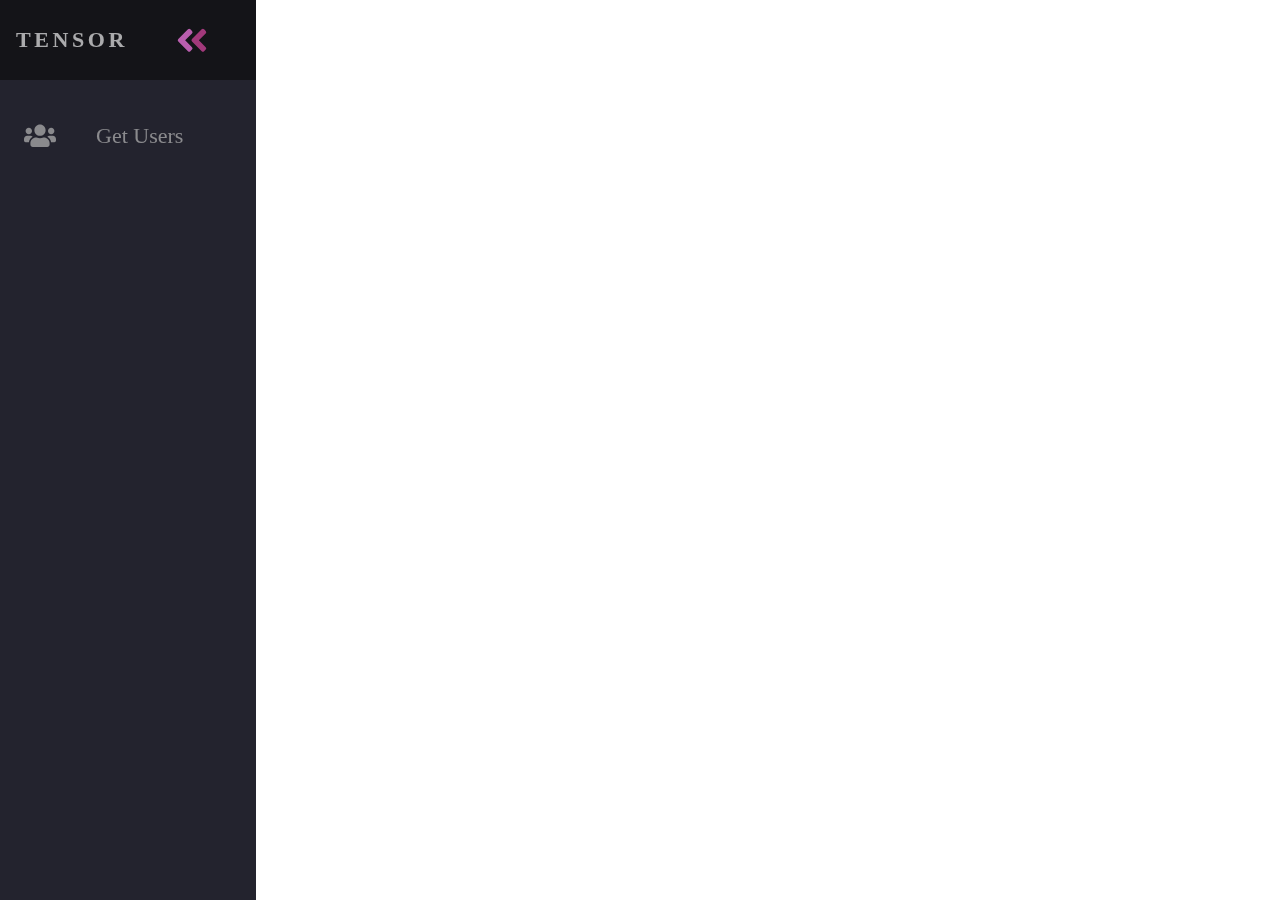
==== commit a81553fa: "Merge 028547e1f5065e10bd37a7e0a105bc4c988206f3 into ffd9fb15b1e4b319e4d7c2b37b4a54fd1966962b" ====
--- a/index.html
+++ b/index.html
@@ -1,407 +1,132 @@
-<!DOCTYPE html>
-<html lang="en">
-
-<head>
-    <meta charset="UTF-8">
-    <meta http-equiv="X-UA-Compatible" content="IE=edge">
-    <link rel="shortcut icon" href="#" />
-
-    <meta name="viewport" content="width=device-width, initial-scale=1.0">
-    <title>COVID-19 Data Visualizer</title>
-    <style>
-      body{
-            margin: 0;
-        }
-        h2 {
-
-            background-color: rgb(76, 49, 197);
-            color: whitesmoke;
-            width:100%;
-            border-radius: 10px;
-            text-align: center;
-            align-self: center;
-        
-            font-size: 1.3rem;
-
-        }
-
-        .title {
-
-            background-color: rgb(76, 49, 197);
-            color: whitesmoke;
-            width: 100%;
-            font-size: 1.5rem;
-            font-weight: bold;
-            border-radius: 10px 0 0 10px;
-            padding: 5px;
-            text-align: center;
-
-
-
-
-
-        }
-
-        img {
-            height: 50px;
-            float: right;
-        }
-
-        rect:hover {
-
-            stroke: rgb(0, 4, 248);
-            stroke-width: 3px;
-
-        }
-
-        line {
-            stroke: rgb(129, 180, 212);
-
-        }
-
-        /* text {
-            fill: rgb(8, 0, 85);
-        } */
-
-        html {
-            scroll-behavior: smooth;
-        }
-
-        marquee {
-            color: blue;
-        }
-        li{
-            display: inline;
-        }
-        .container{
-            display:flex;
-            width:100%;
-        }
-
-        .dkmode{
-            display:flex;
-            width:20%;
-            background-color:red;
-            color:white;
-            align-items: center;
-            border-radius: 0 10px 10px 0;
-           
-           
-
-            
-        }
-
-
-        .checkbox-round {
-    width: 1.2em;
-    height: 1.2em;
-    background-color: white;
-    border-radius: 50%;
-    vertical-align: middle;
-    border: 1px solid #ddd;
-    appearance: none;
-    -webkit-appearance: none;
-    outline: none;
-    cursor: pointer;
-}
-
-.checkbox-round:checked {
-    background-color: black;
-}
-    </style>
-</head>
-
-<body id="body" >
-  
-    <Nav style="display: flex;width: 100%;">
-      <div class="container">
-          <div class="title">COVID-19 Data Visualizer </div>
-       
-       
-        <div class="dkmode"><input class="checkbox-round" type="checkbox" value="DT"onchange="darkTheme()" />
-            <label for="DT" style="font-size: 1rem;">Dark Theme</label></div>
-     </div>  
-</Nav>
-    
-
-    <marquee direction="right" align="center" id="marquee" scrollamount="12">Data Updated Every 24Hr</marquee>
-
-    <table align="center" style="width:10vw;">
-
-
-
-
-        <tr>
-            <td>
-                <h2 align="center">COVID-19 Cases In India (Total)</h2>
-                <svg width="350" height="350"
-                    style="display:none;margin:auto ;border-radius: 5px;background-color:aliceblue;border: 2px solid rgb(0, 0, 250);"
-                    id="itbase" class="animate">
-                    <text x="20" y="348" id="ittext1">Active</text>
-                    <text x="100" y="348" id="ittext2">Cases</text>
-                    <text x="180" y="348" id="ittext3">Deaths</text>
-                    <text x="260" y="348" id="ittext4">Recovered</text>
-
-                    <animate attributeName="opacity" dur="1s" keyTimes="0;1" values="0;1" repeatCount="indifinite" />
-
-                    <text x="1" id="it10">10-</text>
-                    <text x="2" id="it9">9-</text>
-                    <text x="2" id="it8">8-</text>
-                    <text x="2" id="it7">7-</text>
-                    <text x="2" id="it6">6-</text>
-                    <text x="2" id="it5">5-</text>
-                    <text x="2" id="it4">4-</text>
-                    <text x="2" id="it3">3-</text>
-                    <text x="2" id="it2">2-</text>
-                    <text x="2" id="it1">1-</text>
-                    <text x="2" id="it0">0-</text>
-
-                    <line x1="10" x2="350" id="itline1" />
-                    <line x1="10" x2="350" id="itline2" />
-                    <line x1="10" x2="350" id="itline3" />
-                    <line x1="10" x2="350" id="itline4" />
-                    <line x1="10" x2="350" id="itline5" />
-                    <line x1="10" x2="350" id="itline6" />
-                    <line x1="10" x2="350" id="itline7" />
-                    <line x1="10" x2="350" id="itline8" />
-                    <line x1="10" x2="350" id="itline9" />
-                    <line x1="10" x2="350" id="itline10" />
-                    <line x1="15" x2="350" id="itline11" />
-
-
-
-
-
-
-                    <rect x="20" width="50" id="itbar1">
-
-                        <title id="ittitleb1"></title>
-
-                    </rect>
-
-                    <rect x="100" width="50" id="itbar2">
-
-
-                        <title id="ittitleb2"></title>
-                    </rect>
-
-                    <rect x="180" width="50" id="itbar3">
-
-                        <title id="ittitleb3"></title>
-                    </rect>
-
-                    <rect x="260" width="50" id="itbar4">
-
-                        <title id="ittitleb4"></title>
-                    </rect>
-
-
-                    <rect x=200 y="5" width="10" height="10" style="fill:rgb(0,0,255)" />
-                    <text x=215 y="15" style="font-size: smaller;" id="itpt1">No. Of Cases(+ value)</text>
-
-                    <rect x=200 y="20" width="10" height="10" style="fill:rgb(255, 0, 0)" />
-                    <text x=215 y="30" style="font-size: smaller;" id="itpt2">No. Of Cases(- value)</text>
-                    <text x=0 y=15 id="itscale"></text>
-
-
-
-                </svg>
-            </td>
-
-
-        </tr>
-        <tr>
-            <td>
-                <h2 align="center">COVID-19 Cases In India (Today)</h2>
-                <svg width="350" height="350"
-                    style="display:none;margin:auto ;border-radius: 5px;background-color:aliceblue;border: 2px solid blue;"
-                    id="ittbase" class="animate">
-                    <text x="20" y="348" id="itttext1">Active</text>
-                    <text x="100" y="348" id="itttext2">Cases</text>
-                    <text x="180" y="348" id="itttext3">Deaths</text>
-                    <text x="260" y="348" id="itttext4">Recovered</text>
-
-                    <animate attributeName="opacity" dur="1s" keyTimes="0;1" values="0;1" repeatCount="indifinite" />
-
-                    <text x="1" id="itt10">10-</text>
-                    <text x="2" id="itt9">9-</text>
-                    <text x="2" id="itt8">8-</text>
-                    <text x="2" id="itt7">7-</text>
-                    <text x="2" id="itt6">6-</text>
-                    <text x="2" id="itt5">5-</text>
-                    <text x="2" id="itt4">4-</text>
-                    <text x="2" id="itt3">3-</text>
-                    <text x="2" id="itt2">2-</text>
-                    <text x="2" id="itt1">1-</text>
-                    <text x="2" id="itt0">0-</text>
-
-                    <line x1="10" x2="350" id="ittline1" />
-                    <line x1="10" x2="350" id="ittline2" />
-                    <line x1="10" x2="350" id="ittline3" />
-                    <line x1="10" x2="350" id="ittline4" />
-                    <line x1="10" x2="350" id="ittline5" />
-                    <line x1="10" x2="350" id="ittline6" />
-                    <line x1="10" x2="350" id="ittline7" />
-                    <line x1="10" x2="350" id="ittline8" />
-                    <line x1="10" x2="350" id="ittline9" />
-                    <line x1="10" x2="350" id="ittline10" />
-                    <line x1="15" x2="350" id="ittline11" />
-
-
-
-
-
-
-                    <rect x="20" width="50" id="ittbar1">
-
-                        <title id="itttitleb1"></title>
-
-                    </rect>
-                    <rect x="100" width="50" id="ittbar2" class="rectangle">
-
-                        <title id="itttitleb2"></title>
-                    </rect>
-                    <rect x="180" width="50" id="ittbar3" class="rectangle">
-
-                        <title id="itttitleb3"></title>
-                    </rect>
-                    <rect x="260" width="50" id="ittbar4" class="rectangle">
-
-                        <title id="itttitleb4"></title>
-                    </rect>
-
-
-                    <rect x=200 y="5" width="10" height="10" style="fill:rgb(0,0,255)" />
-                    <text x=215 y="15" style="font-size: smaller;" id="ittpt1">No. Of Cases(+ value)</text>
-
-                    <rect x=200 y="20" width="10" height="10" style="fill:rgb(255, 0, 0)" />
-                    <text x=215 y="30" style="font-size: smaller;" id="ittpt2">No. Of Cases(- value)</text>
-
-                    <text x=0 y=15 id="ittscale"></text>
-
-
-
-                </svg>
-
-            </td>
-        </tr>
-    </table>
-
-
-
-    <table align="center">
-       
-        <tr>
-            <td style="width: 100%;">
-            <h2 align="center">COVID-19 Cases State Wise In India </h2>
-        </td>
-        </tr>
-        <tr>
-            <td align="center"> 
-                
-                <select name="" id="select_state" onchange="show_data_state()"
-                    style="background-color: aliceblue; height: 30px; border-radius: 5px;"></select></td>
-            </tr>
-            <tr>
-            <td align="center"> <select name="" id="select_details" onchange="show_data_state_details()"
-                    style="background-color: aliceblue;height: 30px; border-radius: 5px;">
-                    <option value="total" align="center">Total</option>
-                    <option value="today" align="center">Today</option>
-                </select></td>
-        </tr>
-
-        <tr></tr>
-        <tr>
-            <td colspan="2"  align="center">
-                <div id="holder">
-                    <svg width="350" height="350"
-                        style="display:none;margin:auto ;background-color:aliceblue;border-radius: 5px;border: 2px solid rgb(0, 0, 250);"
-                        id="base">
-                        <text x="20" y="348" id="text1">Active</text>
-                        <text x="100" y="348" id="text2">Cases</text>
-                        <text x="180" y="348" id="text3">Deaths</text>
-                        <text x="260" y="348" id="text4">Recovered</text>
-
-                        <animate attributeName="opacity" dur="0.5s" keyTimes="0;1" values="0;1"
-                            repeatCount="indifinite" />
-
-                        <text x="1" id="10">10-</text>
-                        <text x="2" id="9">9-</text>
-                        <text x="2" id="8">8-</text>
-                        <text x="2" id="7">7-</text>
-                        <text x="2" id="6">6-</text>
-                        <text x="2" id="5">5-</text>
-                        <text x="2" id="4">4-</text>
-                        <text x="2" id="3">3-</text>
-                        <text x="2" id="2">2-</text>
-                        <text x="2" id="1">1-</text>
-                        <text x="2" id="0">0-</text>
-
-                        <line x1="10" x2="350" id="line1" />
-                        <line x1="10" x2="350" id="line2" />
-                        <line x1="10" x2="350" id="line3" />
-                        <line x1="10" x2="350" id="line4" />
-                        <line x1="10" x2="350" id="line5" />
-                        <line x1="10" x2="350" id="line6" />
-                        <line x1="10" x2="350" id="line7" />
-                        <line x1="10" x2="350" id="line8" />
-                        <line x1="10" x2="350" id="line9" />
-                        <line x1="10" x2="350" id="line10" />
-                        <line x1="15" x2="350" id="line11" />
-
-
-
-
-
-
-                        <rect x="20" width="50" id="bar1">
-                            <animate attributeName="height" from="0" to="0" dur="0.5s" fill="freeze" id="anmbar1"
-                                repeatCount="indifinite" />
-
-                            <title id="titleb1"></title>
-                        </rect>
-
-                        <rect x="100" width="50" id="bar2" class="rectangle">
-                            <animate attributeName="height" from="0" to="0" dur="0.5s" fill="freeze" id="anmbar2"
-                                repeatCount="indifinite" />
-
-                            <title id="titleb2"></title>
-                        </rect>
-
-                        <rect x="180" width="50" id="bar3" class="rectangle">
-                            <animate attributeName="height" from="0" to="0" dur="0.5s" fill="freeze" id="anmbar3"
-                                repeatCount="indifinite" />
-
-                            <title id="titleb3"></title>
-                        </rect>
-
-                        <rect x="260" width="50" id="bar4" class="rectangle">
-                            <animate attributeName="height" from="0" to="0" dur="0.5s" fill="freeze" id="anmbar4"
-                                repeatCount="indifinite" />
-
-                            <title id="titleb4"></title>
-                        </rect>
-
-
-                        <rect x=200 y="5" width="10" height="10" style="fill:rgb(0,0,255)" />
-                        <text x=215 y="15" style="font-size: smaller;" id='pt1'>No. Of Cases(+ value)</text>
-
-                        <rect x="200" y="20" width="10" height="10" style="fill:rgb(255, 0, 0)" />
-                        <text x=215 y="30" style="font-size: smaller;" id="pt2">No. Of Cases(-value)</text>
-                        <text x=0 y=15 id="scale"></text>
-
-
-
-                    </svg>
-                </div>
-            </td>
-        <tr>
-    </table>
-
-by Rushikesh Khode
-
-</body>
-
-<script src="graph.js"></script>
-
-</html>
+<!DOCTYPE html>
+<html lang="en">
+<head>
+    <meta charset="UTF-8">
+    <meta http-equiv="X-UA-Compatible" content="IE=edge">
+    <meta name="viewport" content="width=device-width, initial-scale=1.0">
+    <title>Document</title>
+   <link rel="stylesheet" href="style.css">
+   <style>
+       .card {
+    box-shadow: 0 4px 8px 0 rgba(0, 0, 0, 0.2);
+    max-width: 300px;
+    margin: auto;
+    text-align: center;
+    font-family: arial;
+    }
+
+    .card:hover{
+        box-shadow:0px 8px 8px 2px rgb(155, 27, 187);
+    }
+
+.title {
+  color: grey;
+  font-size: 18px;
+}
+
+button {
+  border: none;
+  outline: 0;
+  display: inline-block;
+  padding: 8px;
+  color: white;
+  background-color: #000;
+  text-align: center;
+  cursor: pointer;
+  width: 100%;
+  font-size: 18px;
+}
+
+a {
+  text-decoration: none;
+  font-size: 22px;
+  color: black;
+}
+
+button:hover, a:hover {
+  opacity: 0.7;
+}
+
+
+/* loader */
+
+
+.loader {
+  border: 16px solid #00000000;
+  border-radius: 50%;
+  border-top: 16px solid rgb(155, 27, 187);
+  width: 120px;
+  height: 120px;
+  -webkit-animation: spin 1s linear infinite; /* Safari */
+  animation: spin 1s linear infinite;
+}
+
+/* Safari */
+@-webkit-keyframes spin {
+  0% { -webkit-transform: rotate(0deg); }
+  100% { -webkit-transform: rotate(360deg); }
+}
+
+@keyframes spin {
+  0% { transform: rotate(0deg); }
+  100% { transform: rotate(360deg); }
+}
+
+   </style>
+</head>
+<body>
+    <nav class="navbar">
+        <ul class="navbar-nav">
+          <li class="logo">
+            <a href="#" class="nav-link">
+              <span class="link-text logo-text">Tensor</span>
+              <svg
+                aria-hidden="true"
+                focusable="false"
+                data-prefix="fad"
+                data-icon="angle-double-right"
+                role="img"
+                xmlns="http://www.w3.org/2000/svg"
+                viewBox="0 0 448 512"
+                class="svg-inline--fa fa-angle-double-right fa-w-14 fa-5x"
+              >
+                <g class="fa-group">
+                  <path
+                    fill="currentColor"
+                    d="M224 273L88.37 409a23.78 23.78 0 0 1-33.8 0L32 386.36a23.94 23.94 0 0 1 0-33.89l96.13-96.37L32 159.73a23.94 23.94 0 0 1 0-33.89l22.44-22.79a23.78 23.78 0 0 1 33.8 0L223.88 239a23.94 23.94 0 0 1 .1 34z"
+                    class="fa-secondary"
+                  ></path>
+                  <path
+                    fill="currentColor"
+                    d="M415.89 273L280.34 409a23.77 23.77 0 0 1-33.79 0L224 386.26a23.94 23.94 0 0 1 0-33.89L320.11 256l-96-96.47a23.94 23.94 0 0 1 0-33.89l22.52-22.59a23.77 23.77 0 0 1 33.79 0L416 239a24 24 0 0 1-.11 34z"
+                    class="fa-primary"
+                  ></path>
+                </g>
+              </svg>
+            </a>
+          </li>
+    
+          <li class="nav-item">
+            <a href="#" class="nav-link" onclick="showLoader()">
+                <svg aria-hidden="true" focusable="false" data-prefix="fas" data-icon="users" class="svg-inline--fa fa-users fa-w-20" role="img" xmlns="http://www.w3.org/2000/svg" viewBox="0 0 640 512">
+                    <path fill="currentColor" d="M96 224c35.3 0 64-28.7 64-64s-28.7-64-64-64-64 28.7-64 64 28.7 64 64 64zm448 0c35.3 0 64-28.7 64-64s-28.7-64-64-64-64 28.7-64 64 28.7 64 64 64zm32 32h-64c-17.6 0-33.5 7.1-45.1 18.6 40.3 22.1 68.9 62 75.1 109.4h66c17.7 0 32-14.3 32-32v-32c0-35.3-28.7-64-64-64zm-256 0c61.9 0 112-50.1 112-112S381.9 32 320 32 208 82.1 208 144s50.1 112 112 112zm76.8 32h-8.3c-20.8 10-43.9 16-68.5 16s-47.6-6-68.5-16h-8.3C179.6 288 128 339.6 128 403.2V432c0 26.5 21.5 48 48 48h288c26.5 0 48-21.5 48-48v-28.8c0-63.6-51.6-115.2-115.2-115.2zm-223.7-13.4C161.5 263.1 145.6 256 128 256H64c-35.3 0-64 28.7-64 64v32c0 17.7 14.3 32 32 32h65.9c6.3-47.4 34.9-87.3 75.2-109.4z"></path>
+                </svg>
+              <span class="link-text">Get Users</span>
+            </a>
+          </li>
+    
+         
+        </ul>
+      </nav>
+      
+      <div class="loader" style="display: none; margin-left: auto; margin-right: auto;" id="loader"></div>
+
+      <Table id="grid" style="margin-left: auto; margin-right: auto;" >
+        
+      </Table>
+
+
+By Rushikesh Khode
+</body>
+<script src="back.js"></script>
+</html>
--- a/style.css
+++ b/style.css
@@ -0,0 +1,179 @@
+:root {
+    font-size: 16px;
+    font-family: 'Open Sans';
+    --text-primary: #b6b6b6;
+    --text-secondary: #ececec;
+    --bg-primary: #23232e;
+    --bg-secondary: #141418;
+    --transition-speed: 600ms;
+  }
+  
+  body {
+    color: black;
+    background-color: white;
+    margin: 0;
+    padding: 0;
+  }
+  
+  body::-webkit-scrollbar {
+    width: 0.25rem;
+  }
+  
+  body::-webkit-scrollbar-track {
+    background: #1e1e24;
+  }
+  
+  body::-webkit-scrollbar-thumb {
+    background: #6649b8;
+  }
+  
+  main {
+    margin-left: 5rem;
+    padding: 1rem;
+  }
+  
+  .navbar {
+    position: fixed;
+    background-color: var(--bg-primary);
+    transition: width 600ms ease;
+    overflow: hidden;
+  }
+  
+  .navbar-nav {
+    list-style: none;
+    padding: 0;
+    margin: 0;
+    display: flex;
+    flex-direction: column;
+    align-items: center;
+    height: 100%;
+  }
+  
+  .nav-item {
+    width: 100%;
+  }
+  
+ 
+  
+  .nav-link {
+    display: flex;
+    align-items: center;
+    height: 5rem;
+    color: var(--text-primary);
+    text-decoration: none;
+    filter: grayscale(100%) opacity(0.7);
+    transition: var(--transition-speed);
+  }
+  
+  .nav-link:hover {
+    filter: grayscale(0%) opacity(1);
+    background: var(--bg-secondary);
+    color: var(--text-secondary);
+  }
+  
+  .link-text {
+    display: none;
+    margin-left: 1rem;
+  }
+  
+  .nav-link svg {
+    width: 2rem;
+    min-width: 2rem;
+    margin: 0 1.5rem;
+  }
+  
+  .fa-primary {
+    color: #ff7eee;
+  }
+  
+  .fa-secondary {
+    color: #df49a6;
+  }
+  
+  .fa-primary,
+  .fa-secondary {
+    transition: var(--transition-speed);
+  }
+  
+  .logo {
+    font-weight: bold;
+    text-transform: uppercase;
+    margin-bottom: 1rem;
+    text-align: center;
+    color: var(--text-secondary);
+    background: var(--bg-secondary);
+    font-size: 1.5rem;
+    letter-spacing: 0.3ch;
+    width: 100%;
+  }
+  
+  .logo svg {
+    transform: rotate(0deg);
+    transition: var(--transition-speed);
+  }
+  
+  .logo-text
+  {
+    display: inline;
+    position: absolute;
+    left: -999px;
+    transition: var(--transition-speed);
+  }
+  
+  .navbar:hover .logo svg {
+    transform: rotate(-180deg);
+  }
+  
+  /* Small screens */
+  @media only screen and (max-width: 600px) {
+    .navbar {
+      bottom: 0;
+      width: 100vw;
+      height: 5rem;
+    }
+  
+    .logo {
+      display: none;
+    }
+  
+    .navbar-nav {
+      flex-direction: row;
+    }
+  
+    .nav-link {
+      justify-content: center;
+    }
+  
+    main {
+      margin: 0;
+    }
+  }
+  
+  /* Large screens */
+  @media only screen and (min-width: 600px) {
+    .navbar {
+      top: 0;
+      width: 5rem;
+      height: 100vh;
+    }
+  
+    .navbar:hover {
+      width: 16rem;
+    }
+  
+    .navbar:hover .link-text {
+      display: inline;
+    }
+  
+    .navbar:hover .logo svg
+    {
+      margin-left: 11rem;
+    }
+  
+    .navbar:hover .logo-text
+    {
+      left: 0px;
+    }
+  }
+
+//making it diployment ready
